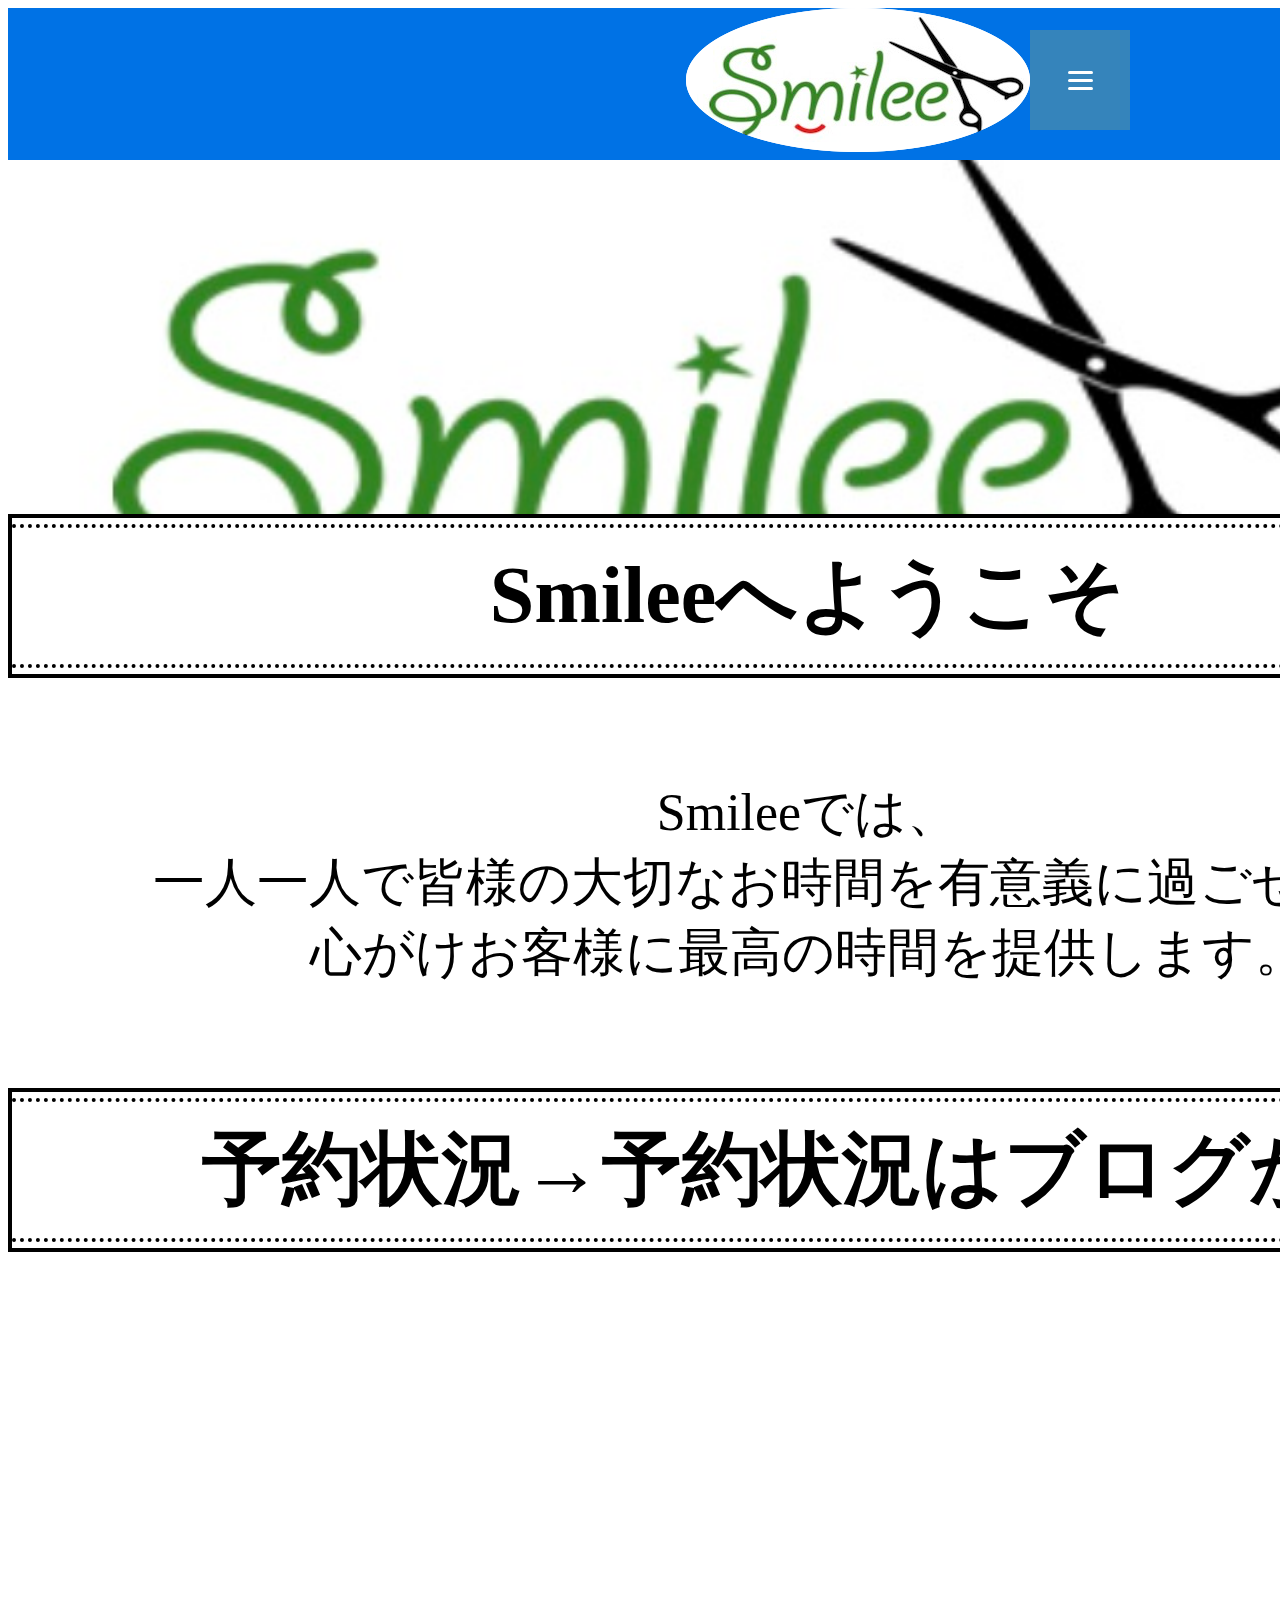
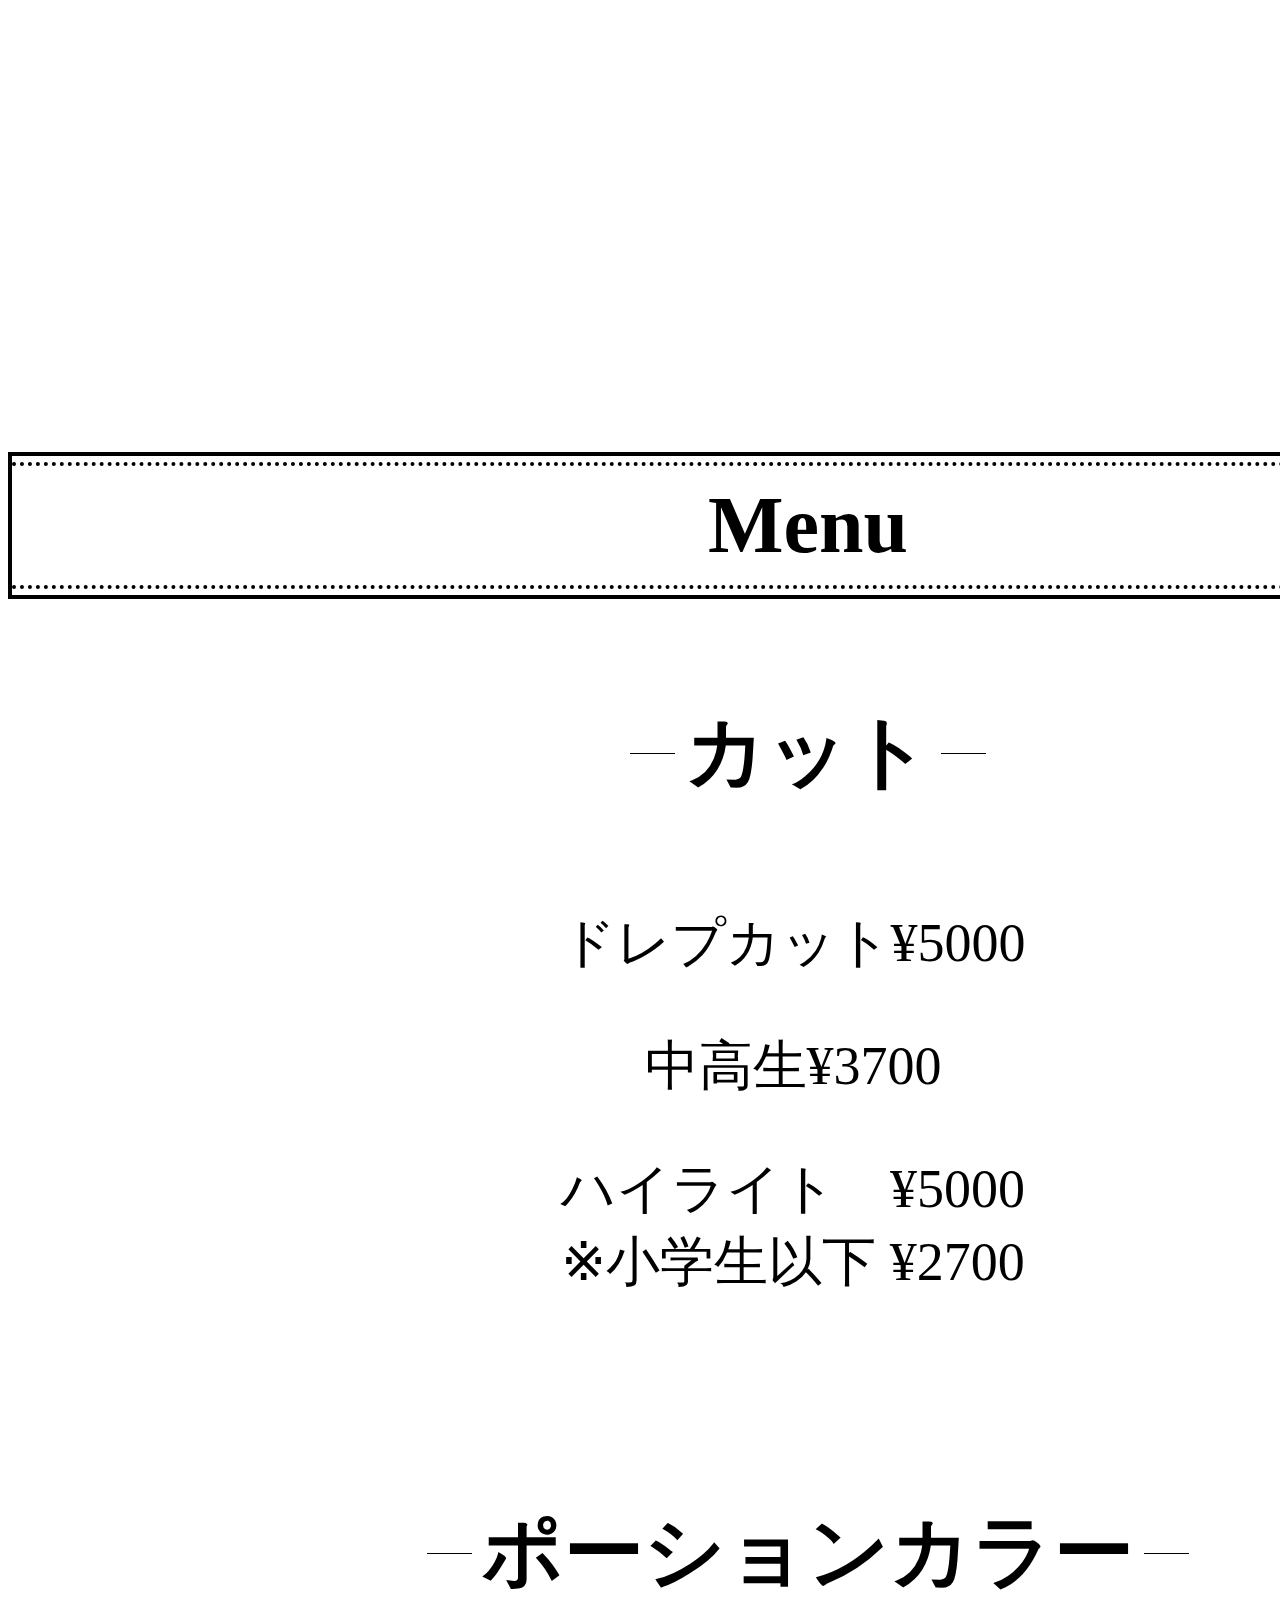
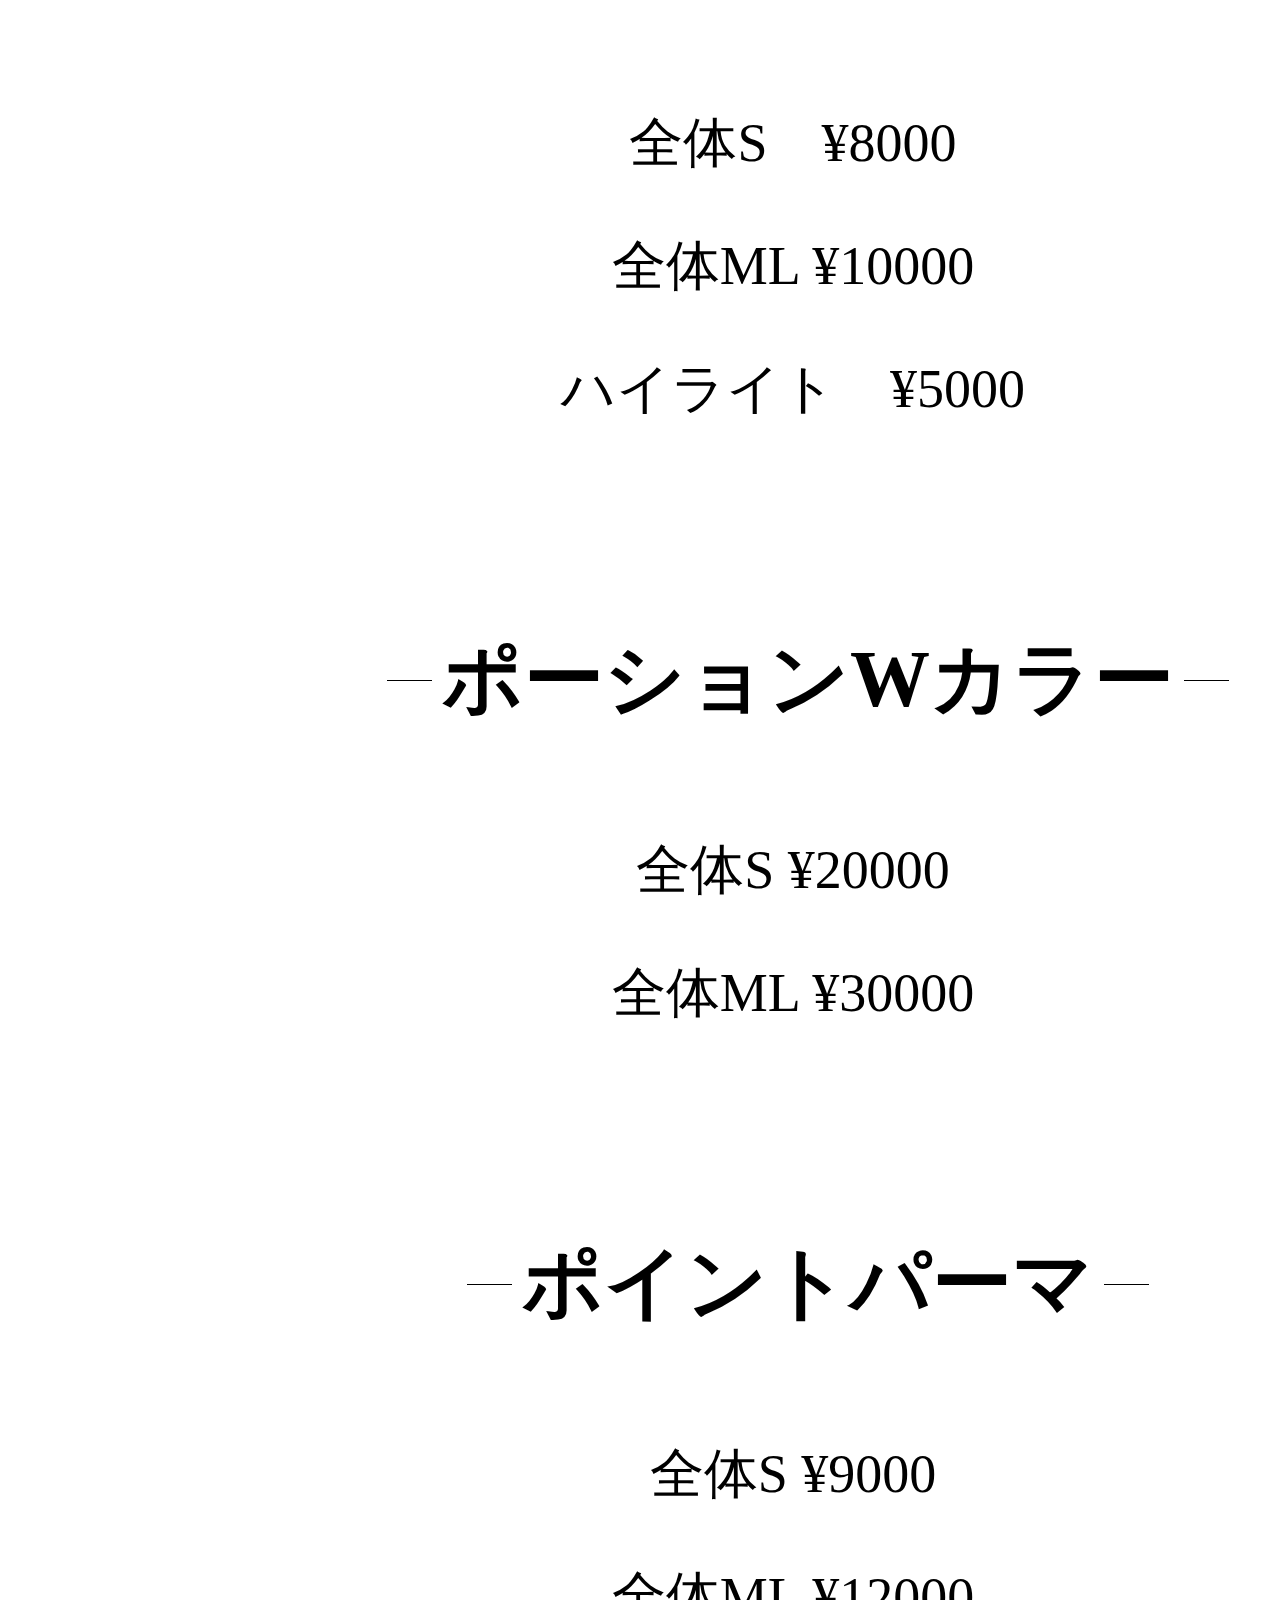
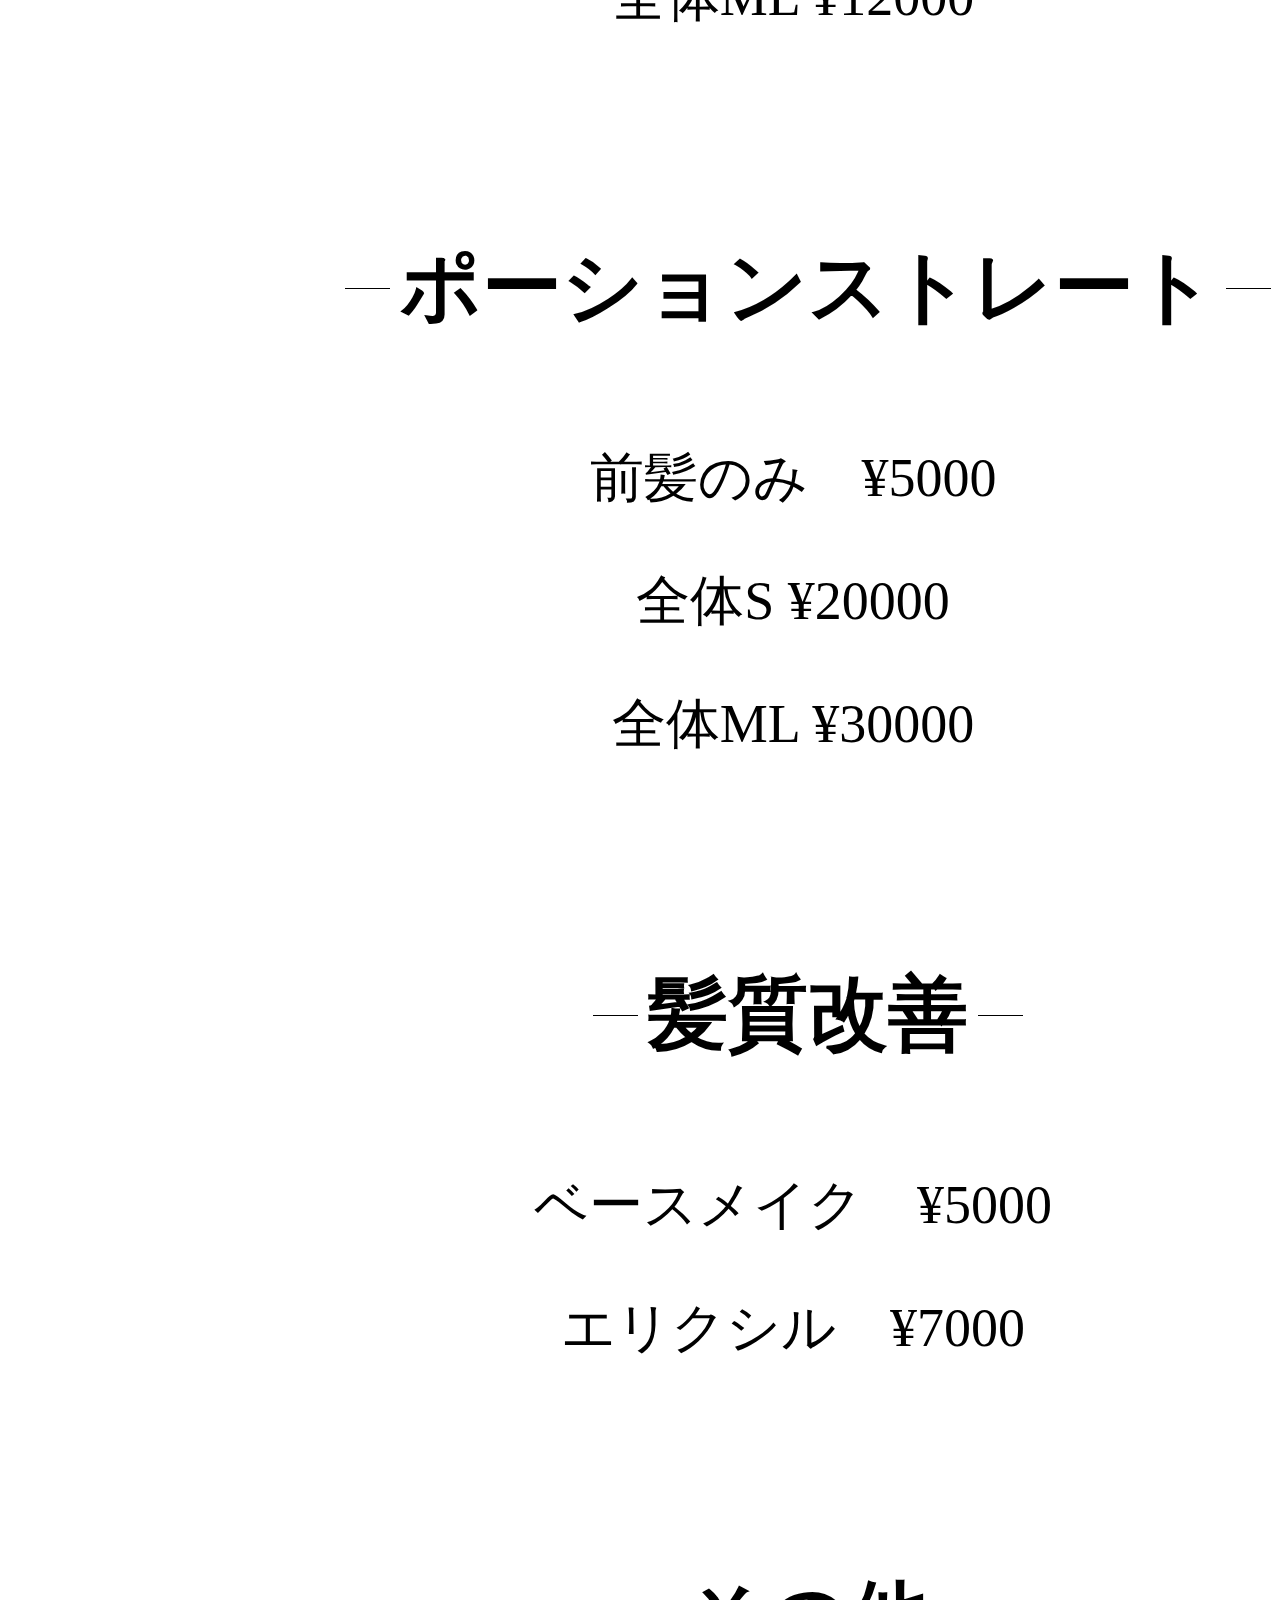
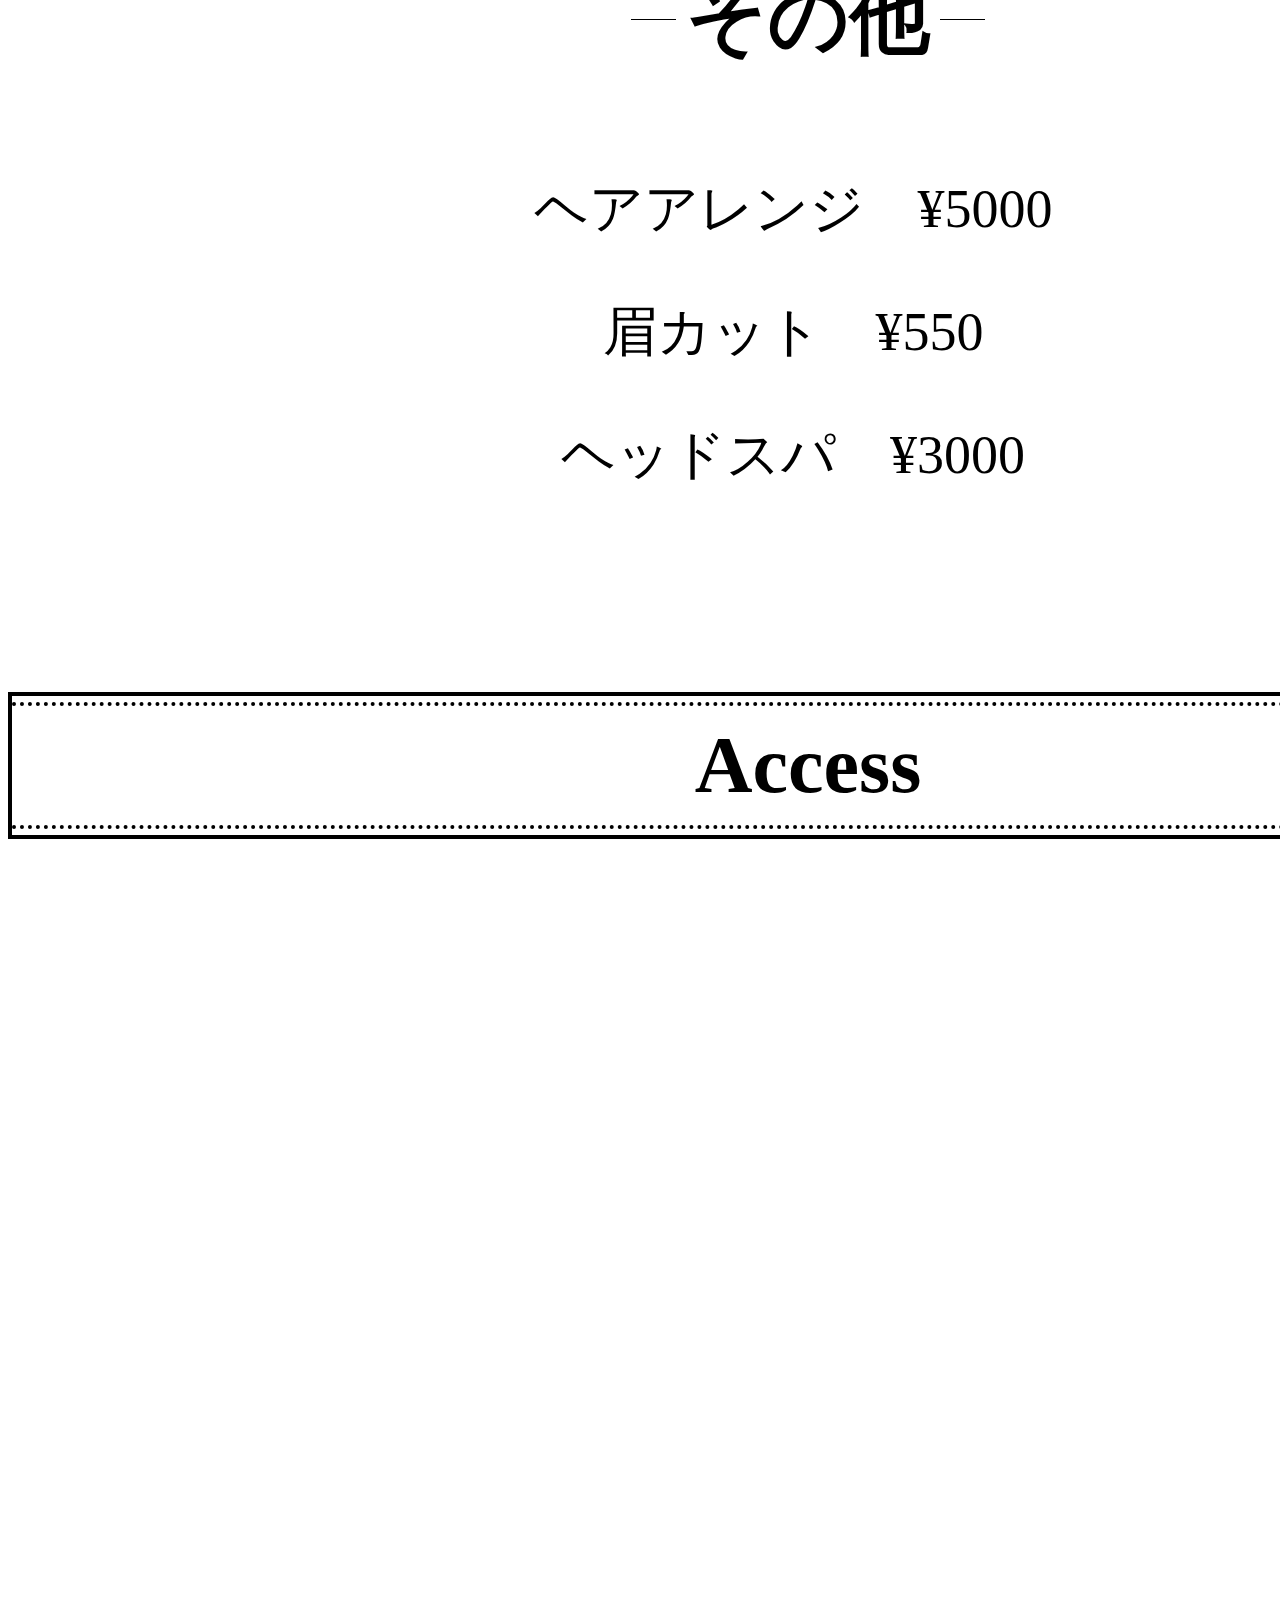
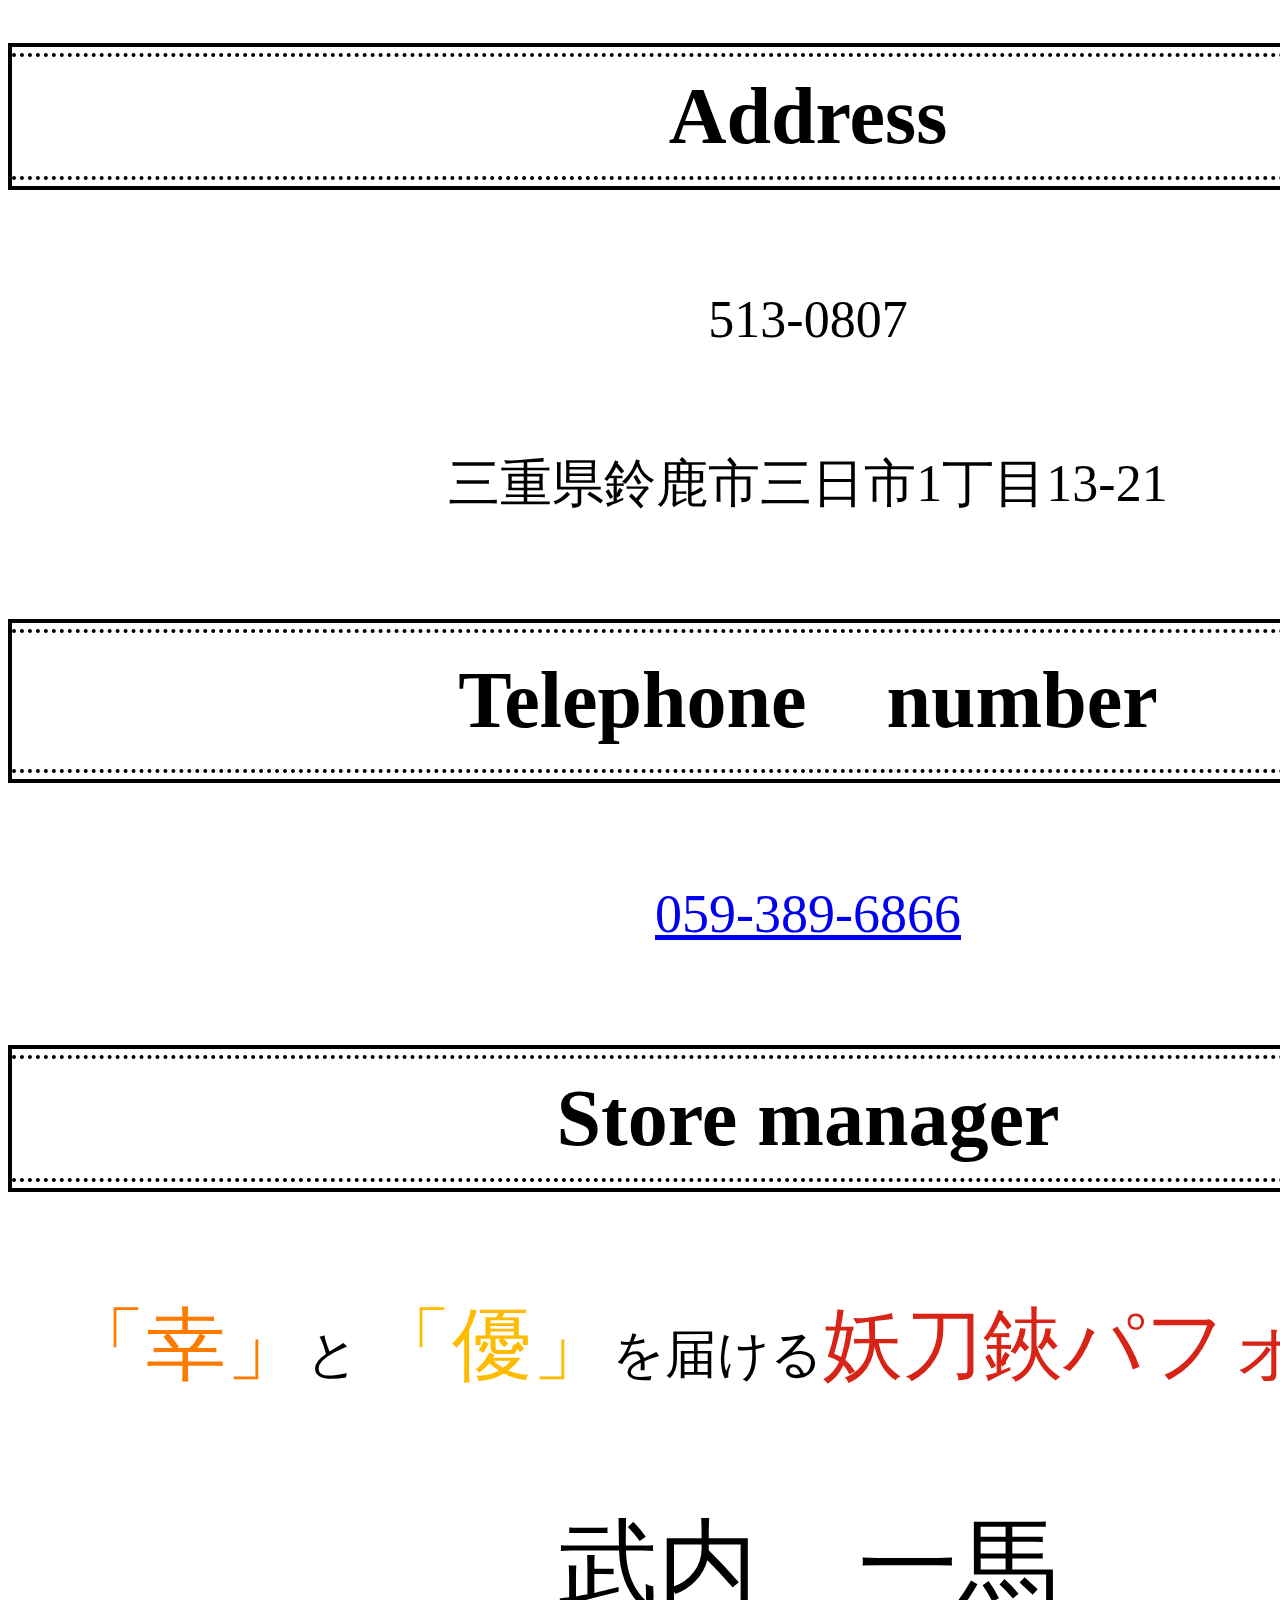
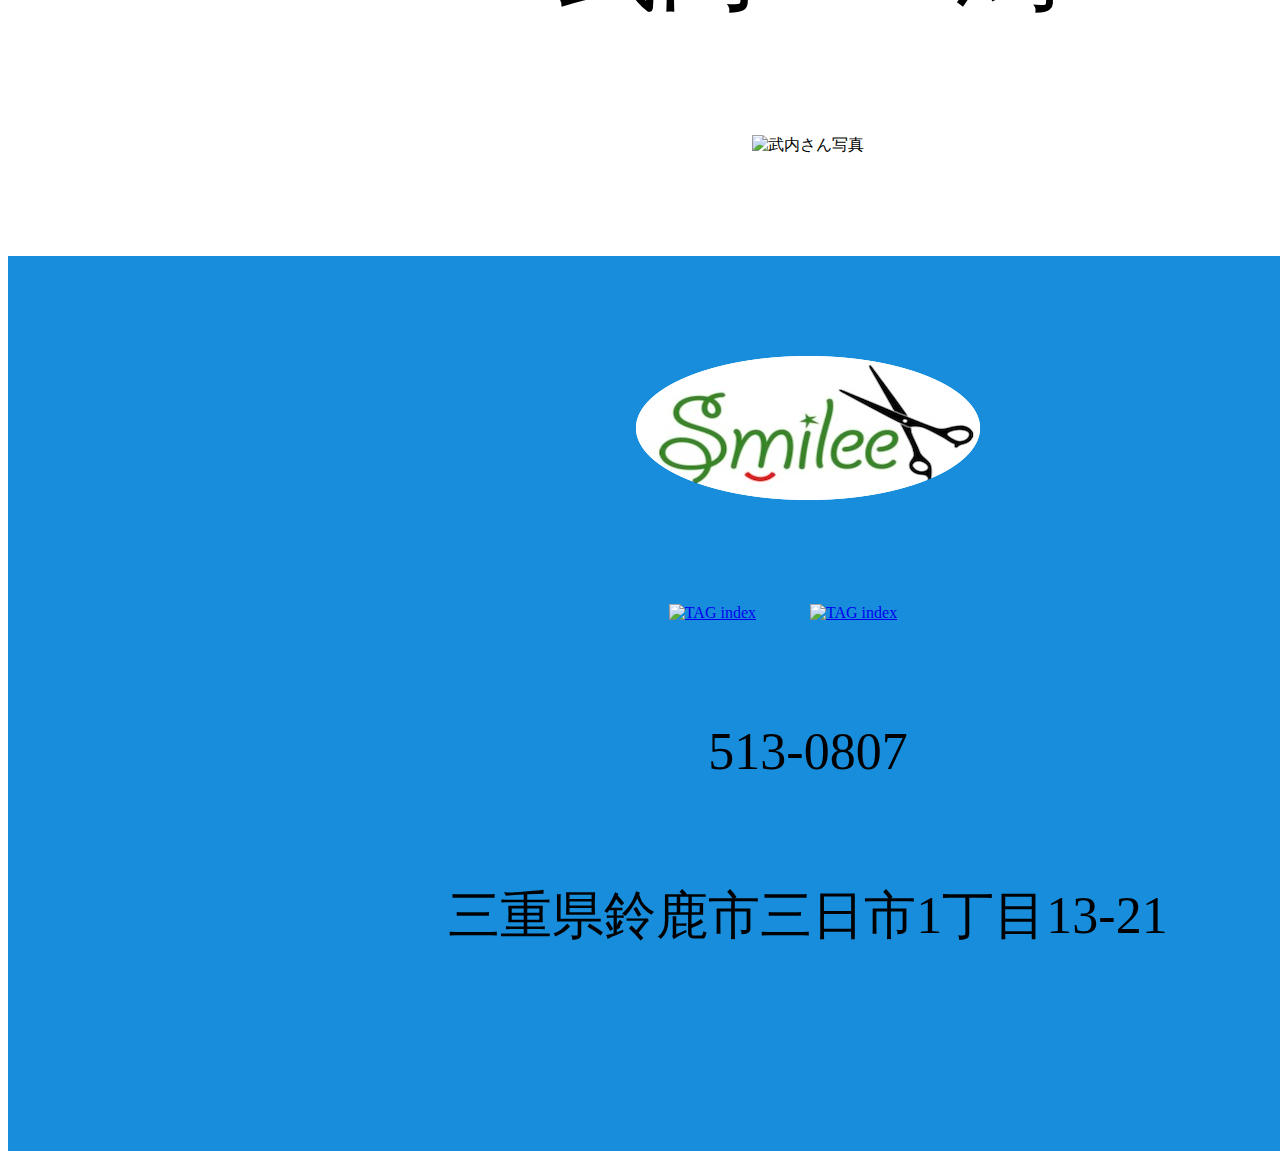
==== index.html @ fb96577b "Add files via upload" ====
<!DOCTYPE html>
<html lang="en">
  <head>
    <meta charset="UTF-8" />
    <meta name="viewport" content="width=device-width, initial-scale=1" />
    <link rel="stylesheet" href="styles/style.css" />
    <!-- CSS only -->
    <link
      href="https://cdn.jsdelivr.net/npm/bootstrap@5.0.0-beta2/dist/css/bootstrap.min.css"
      rel="stylesheet"
      integrity="sha384-BmbxuPwQa2lc/FVzBcNJ7UAyJxM6wuqIj61tLrc4wSX0szH/Ev+nYRRuWlolflfl"
      crossorigin="anonymous"
    />
    <link
      href="https://cdnjs.cloudflare.com/ajax/libs/mdbootstrap/4.12.0/css/mdb.min.css"
      rel="stylesheet"
    />
    <script
      src="https://cdn.jsdelivr.net/npm/bootstrap@5.0.0-beta2/dist/js/bootstrap.bundle.min.js"
      integrity="sha384-b5kHyXgcpbZJO/tY9Ul7kGkf1S0CWuKcCD38l8YkeH8z8QjE0GmW1gYU5S9FOnJ0"
      crossorigin="anonymous"
    ></script>
    <script src="http://ajax.googleapis.com/ajax/libs/jquery/1.9.0/jquery.min.js"></script>
    <script src="scripts/script.js"></script>
    <script src="scripts/script.js"></script>
    <title>Document</title>
  </head>
  <body>
    <header class="l-general_header">
      <nav
        class="navbar navbar-default navbar-expand-md navbar-light py-0 color__navi"
      >
        <div class="container">
          <a class="navbar-brand" href="#">
            <h1 class="font-weight-bold_color__logo">
              <img src="images/smill.png" alt="" />
            </h1>
          </a>
          <div class="hamburger-menu">
            <input type="checkbox" id="menu-btn-check" />
            <label for="menu-btn-check" class="menu-btn"><span></span></label>
            <div class="menu-content">
              <ul>
                <li>
                  <a href="#">メニューリンク1</a>
                </li>
                <li>
                  <a href="#">メニューリンク2</a>
                </li>
                <li>
                  <a href="#">メニューリンク3</a>
                </li>
              </ul>
            </div>
          </div>
        </div>
      </nav>
    </header>
    <main id="main"></main>

    <div class="container">
      <div class="video">
        <video
          src="images/IMG_9368.M4V"
          autoplay
          muted
          width="1400px"
          heigth="300px"
        ></video>
      </div>
    </div>

    <section class="c-basic_section_introduction">
      <div class="c-basic_section_introduction_group">
        <div class="container">
          <h2 class="h2_heading">
            <i class="far fa-lightbulb"></i><span>Smileeへようこそ</span>
          </h2>
          <p class="c-basic_section_introduction_text">
            Smileeでは、<br />
            一人一人で皆様の大切なお時間を有意義に過ごせるよう<br />
            心がけお客様に最高の時間を提供します。
          </p>
        </div>
      </div>
    </section>

    <section class="c-basic_section_reservation_status">
      <div class="c-basic_section_reservation_status_group">
        <div class="container">
          <h2 class="h2_heading">
            <i class="far fa-lightbulb"></i
            ><span>予約状況→予約状況はブログから</span>
          </h2>
          <div class="brogu_instrl">
            <div class="iframely-embed">
              <div
                class="iframely-responsive"
                style="height: 600px; padding-bottom: 0"
                width="800px"
                height="1200"
              >
                <a
                  href="https://ameblo.jp/12kairio19/"
                  data-iframely-url="//cdn.iframe.ly/9Uqm5Uu"
                ></a>
              </div>
            </div>
            <script
              async
              src="//cdn.iframe.ly/embed.js"
              charset="utf-8"
            ></script>
          </div>
        </div>
      </div>
    </section>

    <section class="c-basic_section_menu">
      <div class="c-basic_section_menu_group">
        <div class="container">
          <h2 class="h2_heading">
            <i class="far fa-lightbulb"></i><span>Menu</span>
          </h2>
          <div class="menu_list">
            <h3 class="h3_heading">カット</h3>
            <ul class="menu">
              <li class="list">ドレプカット¥5000</li>
              <li class="list">中高生¥3700</li>
              <li class="list">ハイライト　¥5000<br />※小学生以下 ¥2700</li>
            </ul>

            <h3 class="h3_heading">ポーションカラー</h3>
            <ul class="menu">
              <li class="list">全体S　¥8000</li>
              <li class="list">全体ML ¥10000</li>
              <li class="list">ハイライト　¥5000</li>
            </ul>

            <h3 class="h3_heading">ポーションWカラー</h3>
            <ul class="menu">
              <li class="list">全体S ¥20000</li>
              <li class="list">全体ML ¥30000</li>
            </ul>

            <h3 class="h3_heading">ポイントパーマ</h3>
            <ul class="menu">
              <li class="list">全体S ¥9000</li>
              <li class="list">全体ML ¥12000</li>
            </ul>

            <h3 class="h3_heading">ポーションストレート</h3>
            <ul class="menu">
              <li class="list">前髪のみ　¥5000</li>
              <li class="list">全体S ¥20000</li>
              <li class="list">全体ML ¥30000</li>
            </ul>

            <h3 class="h3_heading">髪質改善</h3>
            <ul class="menu">
              <li class="list">ベースメイク　¥5000</li>
              <li class="list">エリクシル　¥7000</li>
            </ul>

            <h3 class="h3_heading">その他</h3>
            <ul class="menu">
              <li class="list">ヘアアレンジ　¥5000</li>
              <li class="list">眉カット　¥550</li>
              <li class="list">ヘッドスパ　¥3000</li>
            </ul>
          </div>
        </div>
      </div>
    </section>

    <section class="c-basic_section_access">
      <div class="c-basic_section_access_group">
        <div class="container">
          <h2 class="h2_heading">
            <i class="far fa-lightbulb"></i><span>Access</span>
          </h2>
          <div class="access">
            <iframe
              src="https://www.google.com/maps/embed?pb=!1m18!1m12!1m3!1d3273.0423764003463!2d136.5532362156707!3d34.88028218038868!2m3!1f0!2f0!3f0!3m2!1i1024!2i768!4f13.1!3m3!1m2!1s0x60038ba9e7e05017%3A0xbc1c91b9d3c937e2!2z44CSNTEzLTA4MDcg5LiJ6YeN55yM6Yi06bm_5biC5LiJ5pel5biC77yR5LiB55uu77yR77yT4oiS77yS77yR!5e0!3m2!1sja!2sjp!4v1612186197983!5m2!1sja!2sjp"
              width="1400"
              height="600"
              frameborder="0"
              allowfullscreen
            >
            </iframe>
          </div>
        </div>
      </div>
    </section>

    <section class="c-basic_section_address">
      <div class="c-basic_section_address_group">
        <div class="container">
          <h2 class="h2_heading">
            <i class="far fa-lightbulb"></i><span>Address</span>
          </h2>
          <div class="address">
            <p class="c-basic_section_address_group_postal_code">513-0807</p>
            <p class="c-basic_section_address_group_street_address">
              三重県鈴鹿市三日市1丁目13-21
            </p>
          </div>
        </div>
      </div>
    </section>

    <section class="c-basic_section_telephone_number">
      <div class="c-basic_section_telephone_number">
        <div class="container">
          <h2 class="h2_heading">
            <i class="far fa-lightbulb"></i><span>Telephone　number</span>
          </h2>
          <div class="Telephone_number">
            <a href="tel:059-389-6866">059-389-6866</a>
          </div>
        </div>
      </div>
    </section>

    <section class="c-basic_section_store_manager">
      <div class="c-basic_section_store_manager_group">
        <div class="container">
          <h2 class="h2_heading">
            <i class="far fa-lightbulb"></i><span>Store manager</span>
          </h2>
          <div class="c-basic_section_store_manager_group_text">
            <p class="c-basic_section_store_manager_group_text1">
              <span class="color1">「幸」</span>と
              <span class="color2">「優」</span>を届ける<span class="color3"
                >妖刀鋏パフォーマー</span
              >
            </p>
            <p class="c-basic_section_store_manager_group_text2">武内　一馬</p>
            <div class="img1">
              <img
                src="images/IMG_1509 2.png"
                alt="武内さん写真"
                title="c-basic_section_store_manager_item"
                width="600px"
                heigth="300px"
              />
            </div>
          </div>
        </div>
      </div>
      <footer>
        <div class="container">
          <div class="photo">
            <img src="images/smill.png" alt="" />
          </div>
          <ul class="sns">
            <li class="sns-part">
              <a href="1" class="c-conversion_button_group__button"
                ><img
                  src="images/ico_sns01.gif"
                  alt="TAG index"
                  border="0" /><span class="u-has_arrow"></span
              ></a>
            </li>
            <li class="sns-part">
              <a
                href="https://www.instagram.com/hair.smilee"
                class="c-conversion_button_group__button"
                ><img
                  src="images/instagram-1581266_1920-300x298.jpg"
                  alt="TAG index"
                  border="0" /><span class="u-has_arrow"></span
              ></a>
            </li>
          </ul>
          <p class="c-basic_s.. ection_address_group_postal_code-footer">
            513-0807
          </p>
          <p class="c-basic_section_address_group_street_address-footer">
            三重県鈴鹿市三日市1丁目13-21
          </p>
        </div>
      </footer>
    </section>
    <script src="https://ajax.googleapis.com/ajax/libs/jquery/1.11.1/jquery.min.js"></script>
  </body>
</html>
---- styles/style.css ----
@charset "UTF-8";
@media screen and (min-width: 800px) {
  /*画面幅が781px以上の時*/
}

body {
  background-repeat: no-repeat;
  background-attachment: fixed;
  background-image: url("../images/background.jpg");
  background-size: 1600px;
}

h1 {
  color: #000000;
}

p {
  color: #000000;
  font-size: 52px;
  margin: 100px 0px 100px 0px;
}

h2 {
  font-size: 52px;
  position: relative;
  padding: 1.5rem 2rem;
  border: 4px solid #000;
  background-color: #ffffff;
}

h2:before,
h2:after {
  position: absolute;
  left: 0;
  width: 100%;
  content: "";
  border-top: 4px dotted #000;
}

h2:before {
  top: 6px;
}

h2:after {
  bottom: 6px;
}

h3 {
  position: relative;
  display: inline-block;
  padding: 0 55px;
  margin: 0px 0px 100px 0px;
  font-size: 80px;
}

h3:before,
h3:after {
  content: "";
  position: absolute;
  top: 50%;
  display: inline-block;
  width: 45px;
  height: 1px;
  background-color: black;
  text-align: center;
}

h3:before {
  left: 0;
}

h3:after {
  right: 0;
}

.container {
  text-align: center;
}

ul {
  margin: 0;
  /* 余分なマージンを消去 */
  padding: 0;
  /* 余分なパディングを消去 */
  text-align: center;
  /* 中央寄せ */
}

ul li {
  list-style-type: none;
  /* リストのマーカーを消去 */
  margin: 0 30px 50px 0;
}

li a {
  text-align: center;
}

.btn btn-secondary dropdown-toggle {
  color: #ffffff;
}

.dropdown-menu {
  color: #fff;
}

.menu {
  margin: 0px 0 200px 0;
  font-size: 54px;
}

.Telephone_number {
  font-size: 54px;
  margin: 100px 0px 100px 0px;
}

.h2_heading {
  margin: 100px 0 100px 0;
  font-size: 80px;
}

.h3_heading {
  font-size: 80px;
}

.c-basic_section_address_group_street_address {
  margin: 0px 0px 100px 0px;
}

.sns {
  list-style: none;
  text-align: center;
}

.sns-part {
  display: inline;
  margin: auto;
  text-align: center;
  margin: 0 50px 50px 0;
}

footer {
  background-color: #178ddb;
  padding: 100px 0 100px 0;
  margin: 100px 0 0 0;
  min-width: 1600px;
}

.photo {
  margin: 0 0 100px 0;
}

.l-general_header {
  background-color: #0072e5;
  margin: 0 0 100px 0;
  min-width: 1600px;
}

.c-basic_section_address_group_postal_code-footer {
  margin: 100px 0 0 0;
}

.video {
  text-align: center;
  width: 100%;
}

.container {
  min-width: 1600px;
  width: auto;
  text-align: center;
}

.color1 {
  color: #ff7b00;
  font-size: 80px;
}

.color2 {
  color: #ffbb00;
  font-size: 80px;
}

.color3 {
  color: #d82417;
  font-size: 80px;
}

.c-basic_section_store_manager_group_text2 {
  font-size: 100px;
}

.font-weight-bold_color__logo {
  margin: 0 0 0 100px;
}

.menu-btn {
  position: fixed;
  top: 30px;
  right: 150px;
  display: -webkit-box;
  display: -ms-flexbox;
  display: flex;
  height: 100px;
  width: 100px;
  -webkit-box-pack: center;
      -ms-flex-pack: center;
          justify-content: center;
  -webkit-box-align: center;
      -ms-flex-align: center;
          align-items: center;
  z-index: 90;
  background-color: #3584bb;
}

.menu-btn span,
.menu-btn span:before,
.menu-btn span:after {
  content: "";
  display: block;
  height: 3px;
  width: 25px;
  border-radius: 3px;
  background-color: #ffffff;
  position: absolute;
}

.menu-btn span:before {
  bottom: 8px;
}

.menu-btn span:after {
  top: 8px;
}

#menu-btn-check:checked ~ .menu-btn span {
  background-color: rgba(255, 255, 255, 0);
  /*メニューオープン時は真ん中の線を透明にする*/
}

#menu-btn-check:checked ~ .menu-btn span::before {
  bottom: 0;
  -webkit-transform: rotate(45deg);
          transform: rotate(45deg);
}

#menu-btn-check:checked ~ .menu-btn span::after {
  top: 0;
  -webkit-transform: rotate(-45deg);
          transform: rotate(-45deg);
}

#menu-btn-check {
  display: none;
}

.menu-content {
  width: 100%;
  height: 100%;
  position: fixed;
  top: 0;
  left: 100%;
  /*leftの値を変更してメニューを画面外へ*/
  z-index: 80;
  background-color: #3584bb;
  -webkit-transition: all 0.5s;
  transition: all 0.5s;
  /*アニメーション設定*/
}

.menu-content ul {
  padding: 70px 30px 0;
}

.menu-content ul li {
  border-bottom: solid 1px #ffffff;
  list-style: none;
}

.menu-content ul li a {
  display: block;
  width: 100%;
  font-size: 54px;
  -webkit-box-sizing: border-box;
          box-sizing: border-box;
  color: #ffffff;
  text-decoration: none;
  padding: 9px 15px 10px 0;
  position: relative;
}

.menu-content ul li a::before {
  content: "";
  width: 7px;
  height: 7px;
  border-top: solid 2px #ffffff;
  border-right: solid 2px #ffffff;
  -webkit-transform: rotate(45deg);
          transform: rotate(45deg);
  position: absolute;
  right: 11px;
  top: 16px;
}

#menu-btn-check:checked ~ .menu-content {
  left: 0;
  /*メニューを画面内へ*/
}
/*# sourceMappingURL=style.css.map */
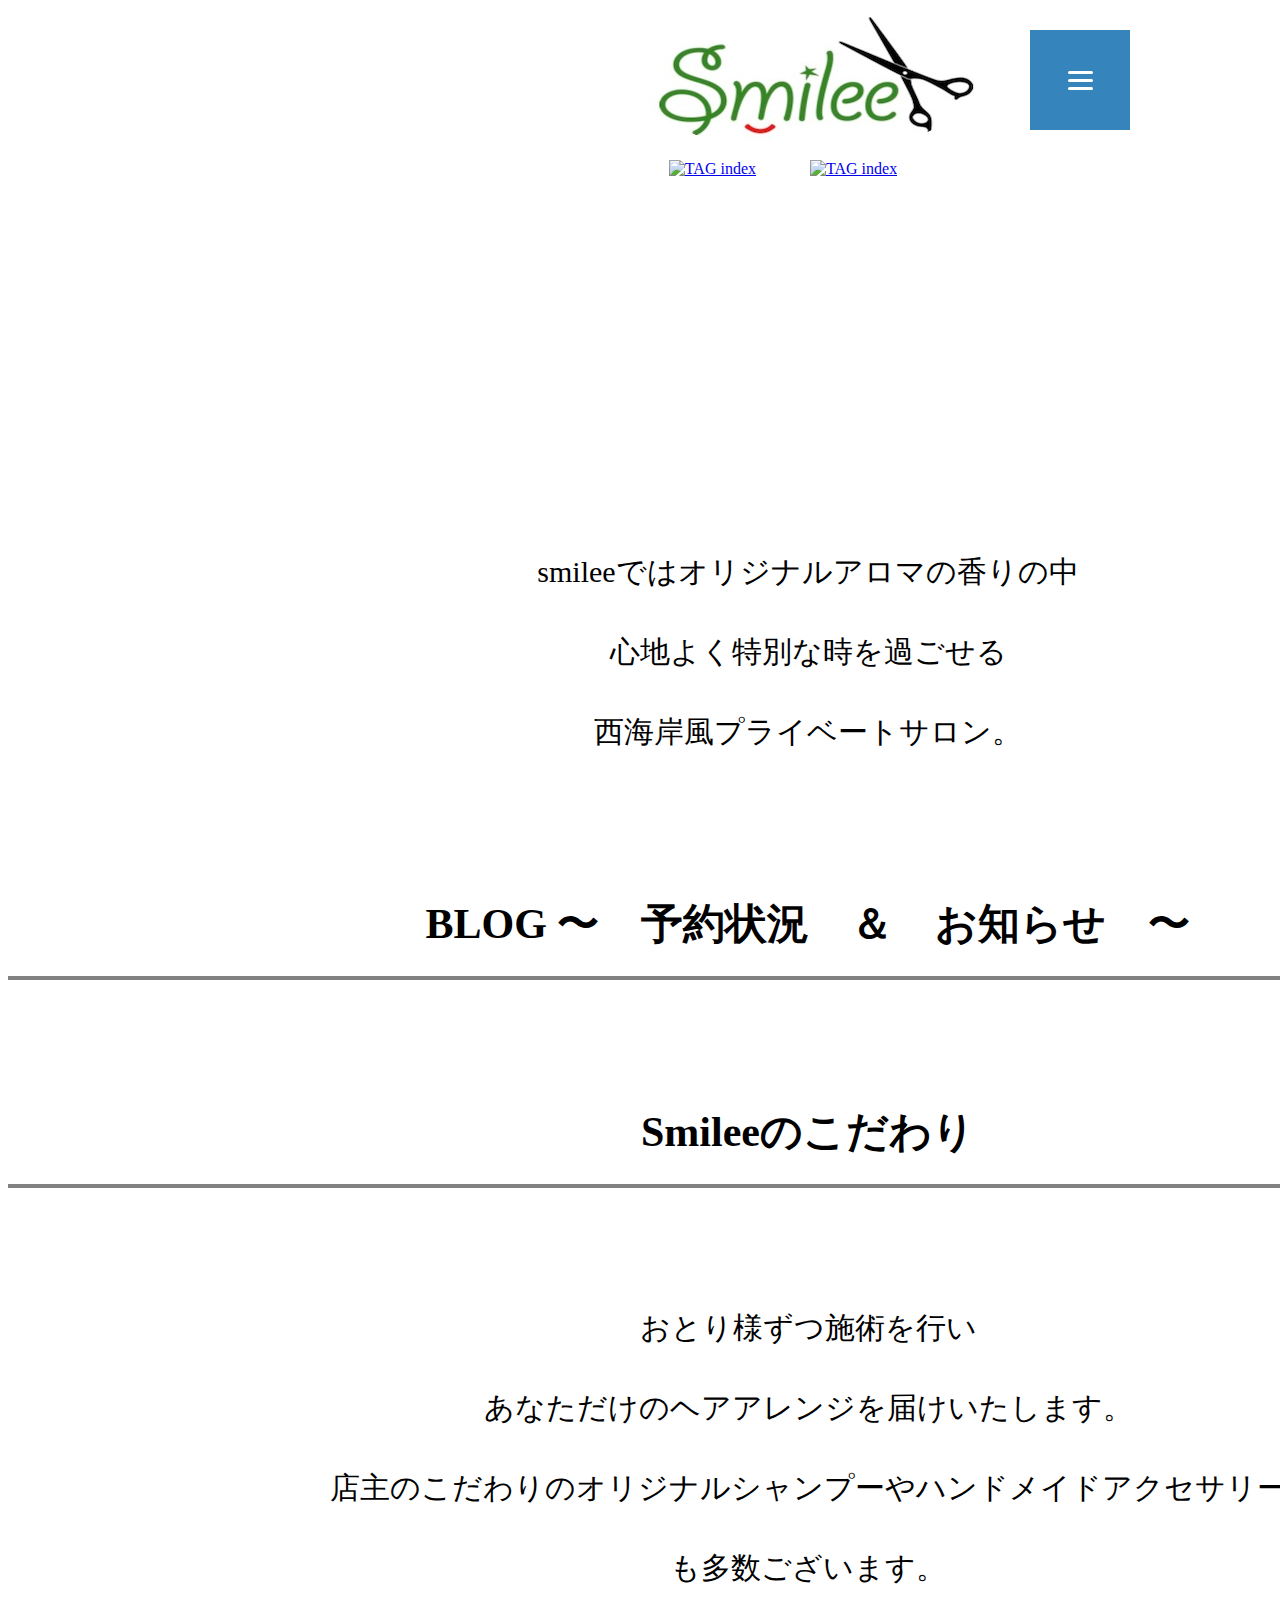
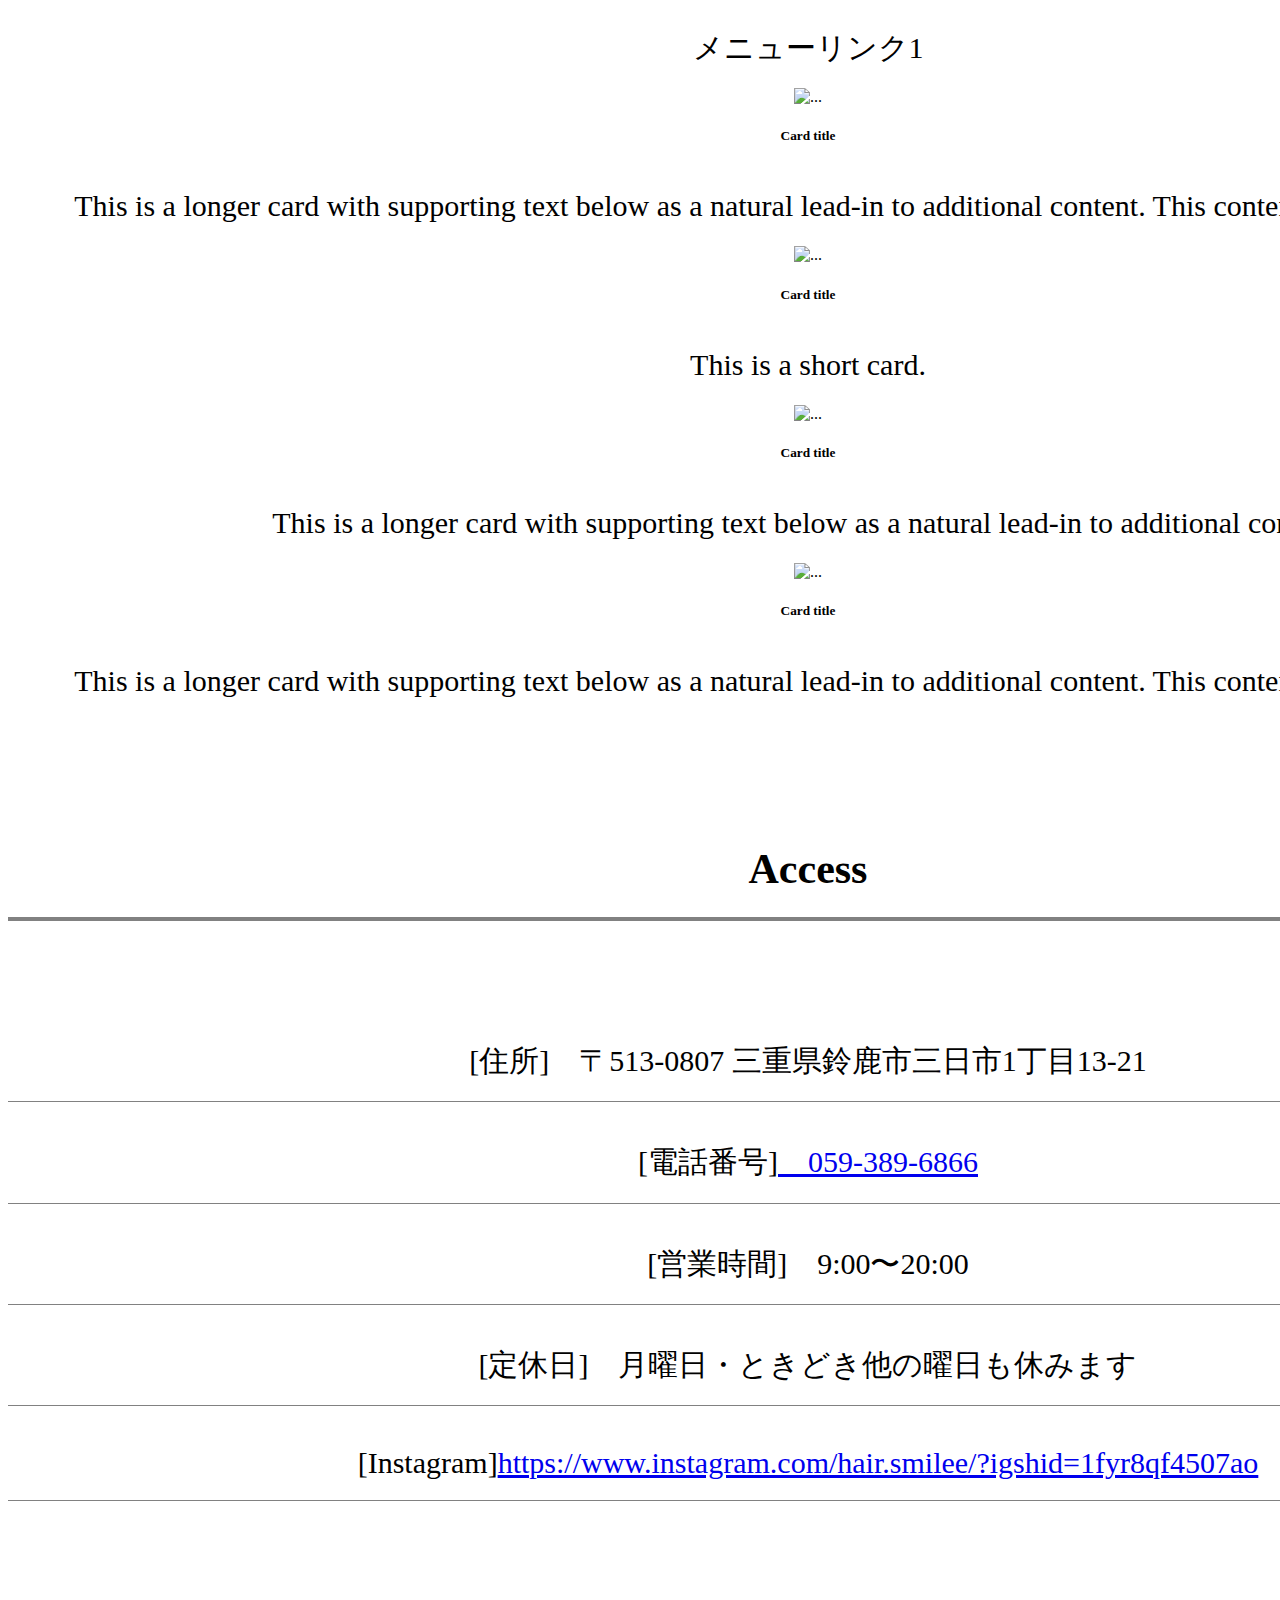
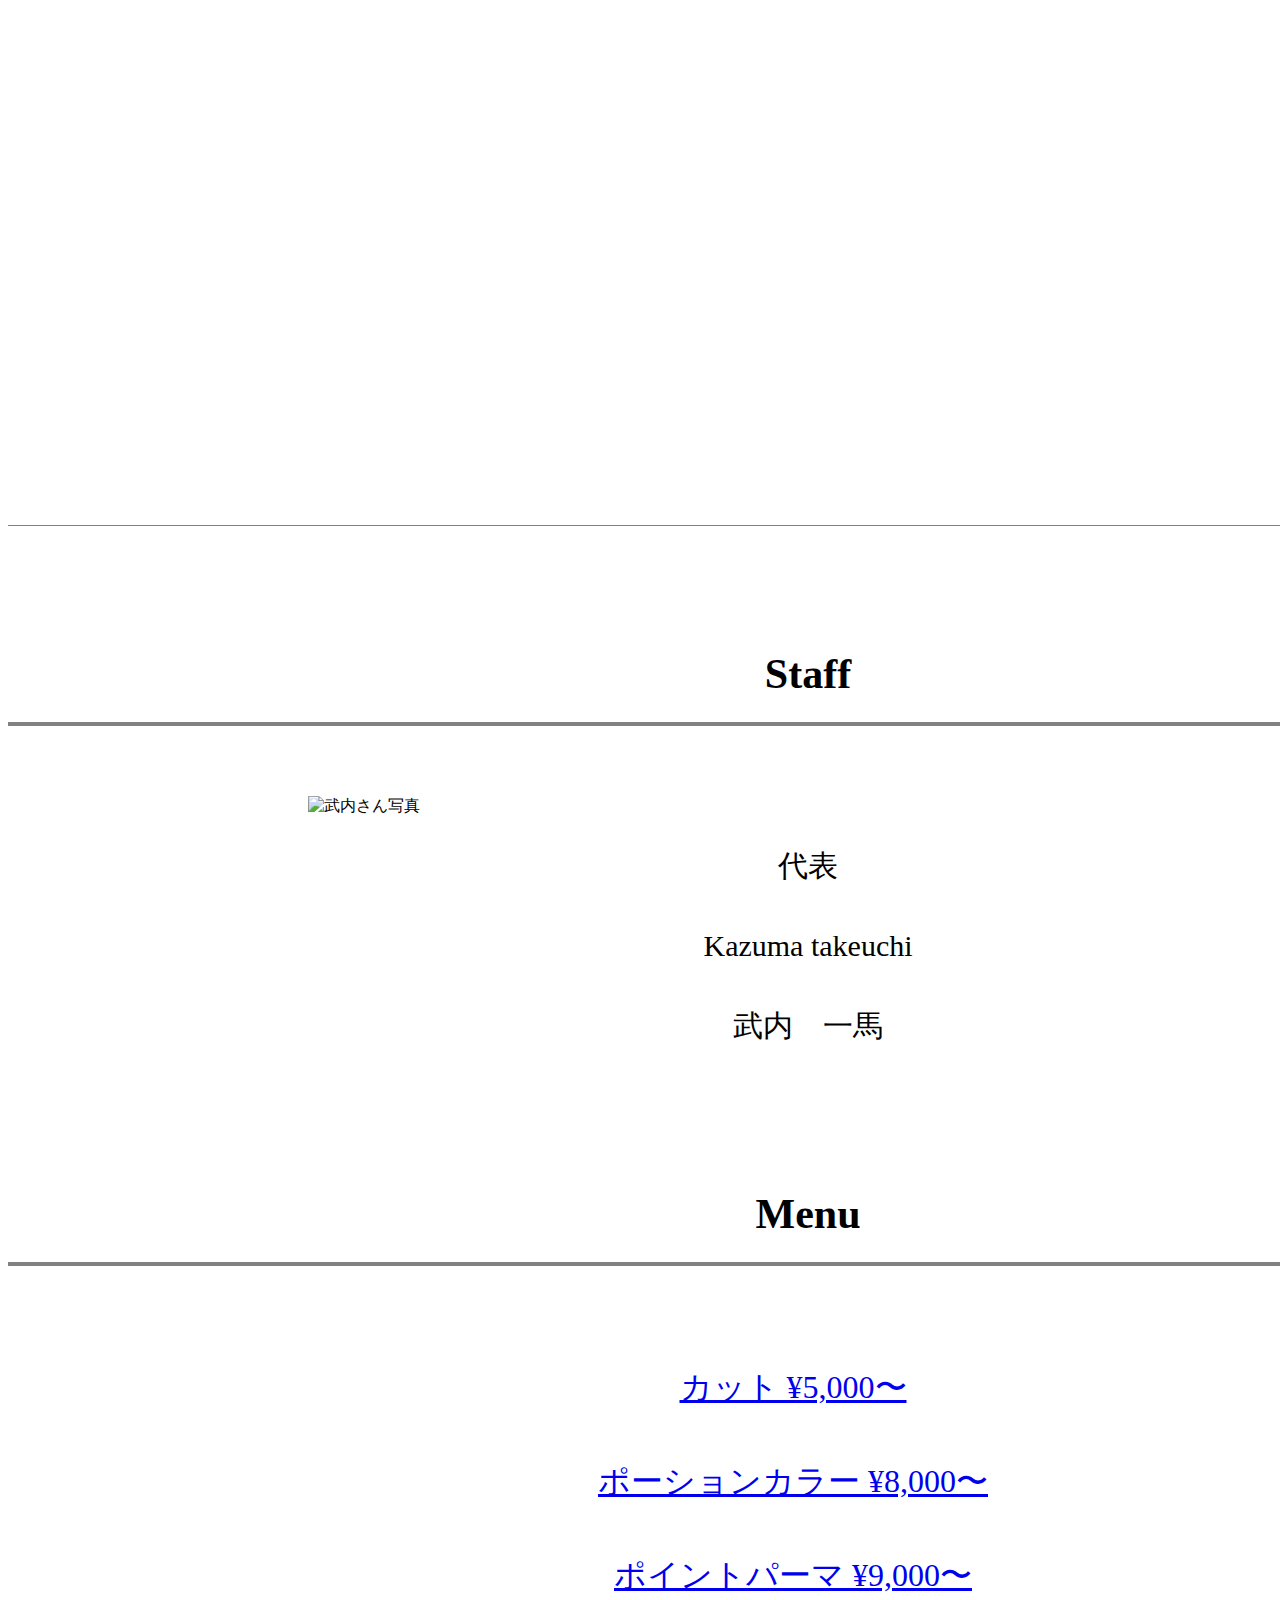
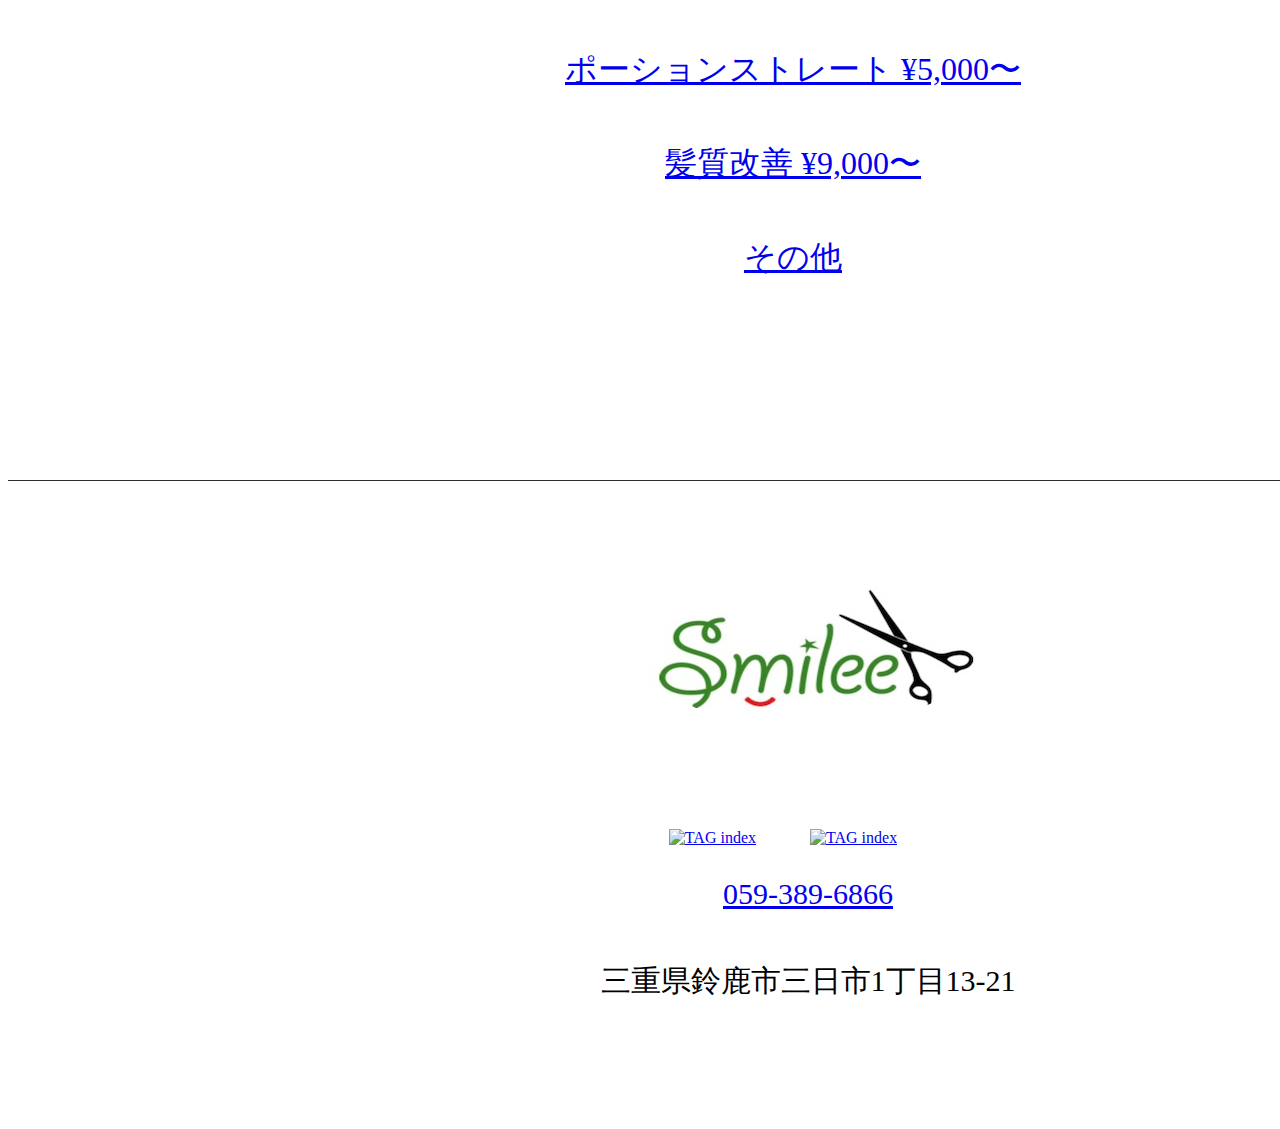
==== commit 809b347b: "Add files via upload" ====
--- a/index.html
+++ b/index.html
@@ -28,7 +28,11 @@
   <body>
     <header class="l-general_header">
       <nav
-        class="navbar navbar-default navbar-expand-md navbar-light py-0 color__navi"
+        class="
+          navbar navbar-default navbar-expand-md navbar-light
+          py-0
+          color__navi
+        "
       >
         <div class="container">
           <a class="navbar-brand" href="#">
@@ -36,13 +40,33 @@
               <img src="images/smill.png" alt="" />
             </h1>
           </a>
+          <ul class="sns-1">
+            <li class="sns-part">
+              <a href="1" class="c-conversion_button_group__button"
+                ><img
+                  src="images/ico_sns01.gif"
+                  alt="TAG index"
+                  border="0" /><span class="u-has_arrow"></span
+              ></a>
+            </li>
+            <li class="sns-part">
+              <a
+                href="https://www.instagram.com/hair.smilee"
+                class="c-conversion_button_group__button"
+                ><img
+                  src="images/instagram-1581266_1920-300x298.jpg"
+                  alt="TAG index"
+                  border="0" /><span class="u-has_arrow"></span
+              ></a>
+            </li>
+          </ul>
           <div class="hamburger-menu">
             <input type="checkbox" id="menu-btn-check" />
             <label for="menu-btn-check" class="menu-btn"><span></span></label>
             <div class="menu-content">
               <ul>
                 <li>
-                  <a href="#">メニューリンク1</a>
+                  <a href="#">メニューリンク2</a>
                 </li>
                 <li>
                   <a href="#">メニューリンク2</a>
@@ -64,54 +88,237 @@
           src="images/IMG_9368.M4V"
           autoplay
           muted
-          width="1400px"
-          heigth="300px"
+          width="1200px"
+          heigth="400px"
         ></video>
       </div>
+      <div class="video_messeg">
+        <p>
+          smileeではオリジナルアロマの香りの中<br />
+          心地よく特別な時を過ごせる<br />
+          西海岸風プライベートサロン。<br />
+        </p>
+      </div>
     </div>
+
+    <section class="c-basic_section_reservation_status">
+      <div class="c-basic_section_reservation_status_group">
+        <div class="container">
+          <h2 class="h2_heading">
+            <div class="img">
+            <img src="images/ster.png" alt="" /><span class="hedear_size"
+              >BLOG</span
+            >
+            <span class="header_dezain">〜　予約状況　＆　お知らせ　〜</span>
+          </h2>
+          <div class="seize">
+            <div class="brogu_instrl">
+              <div class="iframely-embed">
+                <div class="iframely-responsive" width="600px" height="900px">
+                  <a
+                    href="https://ameblo.jp/12kairio19/"
+                    data-iframely-url="//cdn.iframe.ly/9Uqm5Uu"
+                  ></a>
+                </div>
+              </div>
+              <script
+                async
+                src="//cdn.iframe.ly/embed.js"
+                charset="utf-8"
+              ></script>
+            </div>
+          </div>
+        </div>
+      </div>
+    </section>
 
     <section class="c-basic_section_introduction">
       <div class="c-basic_section_introduction_group">
         <div class="container">
           <h2 class="h2_heading">
-            <i class="far fa-lightbulb"></i><span>Smileeへようこそ</span>
+            <i class="far fa-lightbulb"></i><span>Smileeのこだわり</span>
           </h2>
           <p class="c-basic_section_introduction_text">
-            Smileeでは、<br />
-            一人一人で皆様の大切なお時間を有意義に過ごせるよう<br />
-            心がけお客様に最高の時間を提供します。
+            おとり様ずつ施術を行い<br />
+            あなただけのヘアアレンジを届けいたします。<br />
+            店主のこだわりのオリジナルシャンプーやハンドメイドアクセサリー<br />
+            も多数ございます。
           </p>
-        </div>
-      </div>
-    </section>
-
-    <section class="c-basic_section_reservation_status">
-      <div class="c-basic_section_reservation_status_group">
-        <div class="container">
-          <h2 class="h2_heading">
-            <i class="far fa-lightbulb"></i
-            ><span>予約状況→予約状況はブログから</span>
-          </h2>
-          <div class="brogu_instrl">
-            <div class="iframely-embed">
-              <div
-                class="iframely-responsive"
-                style="height: 600px; padding-bottom: 0"
-                width="800px"
-                height="1200"
+          <p id="cat">メニューリンク1</p>
+          <div class="row row-cols-1 row-cols-md-3 g-4">
+            <div class="col">
+              <div class="card h-100">
+                <img src="..." class="card-img-top" alt="..." />
+                <div class="card-body">
+                  <h5 class="card-title">Card title</h5>
+                  <p class="card-text">
+                    This is a longer card with supporting text below as a
+                    natural lead-in to additional content. This content is a
+                    little bit longer.
+                  </p>
+                </div>
+              </div>
+            </div>
+            <div class="col">
+              <div class="card h-100">
+                <img src="..." class="card-img-top" alt="..." />
+                <div class="card-body">
+                  <h5 class="card-title">Card title</h5>
+                  <p class="card-text">This is a short card.</p>
+                </div>
+              </div>
+            </div>
+            <div class="col">
+              <div class="card h-100">
+                <img src="..." class="card-img-top" alt="..." />
+                <div class="card-body">
+                  <h5 class="card-title">Card title</h5>
+                  <p class="card-text">
+                    This is a longer card with supporting text below as a
+                    natural lead-in to additional content.
+                  </p>
+                </div>
+              </div>
+            </div>
+            <div class="col">
+              <div class="card h-100">
+                <img src="..." class="card-img-top" alt="..." />
+                <div class="card-body">
+                  <h5 class="card-title">Card title</h5>
+                  <p class="card-text">
+                    This is a longer card with supporting text below as a
+                    natural lead-in to additional content. This content is a
+                    little bit longer.
+                  </p>
+                </div>
+              </div>
+            </div>
+          </div>
+        </div>
+      </div>
+    </section>
+
+    <section class="c-basic_section_address">
+      <div class="c-basic_section_address_group">
+        <div class="container">
+          <div class="bouder">
+            <h2 class="h2_heading">
+              <i class="far fa-lightbulb"></i><span>Access</span>
+            </h2>
+            <div class="address">
+              <p class="c-basic_section_address_group_postal_code">
+                [住所]　〒513-0807 三重県鈴鹿市三日市1丁目13-21
+              </p>
+            </div>
+          </div>
+        </div>
+      </div>
+    </section>
+
+    <section class="c-basic_section_telephone_number">
+      <div class="c-basic_section_telephone_number">
+        <div class="container">
+          <div class="bouder">
+            <div class="Telephone_number">
+              <ul class="dennwabanngou">
+                <li class="dennwabangou_list">
+                  [電話番号]<a href="tel:059-389-6866">　059-389-6866</a>
+                </li>
+              </ul>
+            </div>
+          </div>
+        </div>
+      </div>
+    </section>
+
+    <section class="c-basic_section_business_hours">
+      <div class="c-basic_section_business_hours">
+        <div class="container">
+          <div class="bouder">
+            <div class="business_hours">
+              <p class="business_hours">[営業時間]　9:00〜20:00</p>
+            </div>
+          </div>
+        </div>
+      </div>
+    </section>
+
+    <section class="c-basic_section_Regular_holiday">
+      <div class="c-basic_section_Regular_holiday">
+        <div class="container">
+          <div class="bouder">
+            <div class="Regular_holiday">
+              <p class="Regular_holiday">
+                [定休日]　月曜日・ときどき他の曜日も休みます
+              </p>
+            </div>
+          </div>
+        </div>
+      </div>
+    </section>
+
+    <section class="c-basic_section_Regular_holiday">
+      <div class="c-basic_section_Regular_holiday">
+        <div class="container">
+          <div class="bouder">
+            <div class="Regular_holiday">
+              <ul class="instagram">
+                <li class="instagram_tatol">
+                  [Instagram]<a
+                    href="https://www.instagram.com/hair.smilee/?igshid=1fyr8qf4507ao"
+                    >https://www.instagram.com/hair.smilee/?igshid=1fyr8qf4507ao</a
+                  >
+                </li>
+              </ul>
+            </div>
+          </div>
+        </div>
+      </div>
+    </section>
+
+    <section class="c-basic_section_access">
+      <div class="c-basic_section_access_group">
+        <div class="container">
+          <div class="bouder">
+            <div class="access">
+              <iframe
+                src="https://www.google.com/maps/embed?pb=!1m18!1m12!1m3!1d3273.0423764003463!2d136.5532362156707!3d34.88028218038868!2m3!1f0!2f0!3f0!3m2!1i1024!2i768!4f13.1!3m3!1m2!1s0x60038ba9e7e05017%3A0xbc1c91b9d3c937e2!2z44CSNTEzLTA4MDcg5LiJ6YeN55yM6Yi06bm_5biC5LiJ5pel5biC77yR5LiB55uu77yR77yT4oiS77yS77yR!5e0!3m2!1sja!2sjp!4v1612186197983!5m2!1sja!2sjp"
+                width="600px"
+                height="600px"
+                frameborder="0"
+                style="
+                  border: 0;
+                  width: 75%;
+                  filter: invert(80%);
+                  -webkit-filter: invert(80%);
+                "
+                allowfullscreen
               >
-                <a
-                  href="https://ameblo.jp/12kairio19/"
-                  data-iframely-url="//cdn.iframe.ly/9Uqm5Uu"
-                ></a>
-              </div>
-            </div>
-            <script
-              async
-              src="//cdn.iframe.ly/embed.js"
-              charset="utf-8"
-            ></script>
-          </div>
+              </iframe>
+            </div>
+          </div>
+        </div>
+      </div>
+    </section>
+
+    <section class="c-basic_section_store_manager">
+      <div class="container">
+        <h2 class="h2_heading">
+          <i class="far fa-lightbulb"></i><span>Staff</span>
+        </h2>
+        <div class="img1">
+          <img
+            src="images/IMG_1509 2.png"
+            alt="武内さん写真"
+            title="c-basic_section_store_manager_item"
+            width="400px"
+            heigth="300px"
+          />
+        </div>
+        <div class="c-basic_section_store_manager_group_text">
+          <p class="yakusyoku">代表</p>
+          <p class="ro-maji">Kazuma takeuchi</p>
+          <p class="c-basic_section_store_manager_group_text2">武内　一馬</p>
         </div>
       </div>
     </section>
@@ -123,133 +330,34 @@
             <i class="far fa-lightbulb"></i><span>Menu</span>
           </h2>
           <div class="menu_list">
-            <h3 class="h3_heading">カット</h3>
-            <ul class="menu">
-              <li class="list">ドレプカット¥5000</li>
-              <li class="list">中高生¥3700</li>
-              <li class="list">ハイライト　¥5000<br />※小学生以下 ¥2700</li>
+            <ul>
+              <li class="fontdrixe">
+                <a href="cat.html">カット ¥5,000〜</a>
+              </li>
+                <li class="fontdrixe">
+                <a href="cara.html">ポーションカラー ¥8,000〜</a>
+              </li>
+              <li class="fontdrixe">
+                <a href="pa-ma.html">ポイントパーマ ¥9,000〜</a>
+              </li>
+              <li class="fontdrixe">
+                <a href="suto.html">ポーションストレート ¥5,000〜</a>
+              </li>
+              <li class="fontdrixe">
+              <a href="kaizen.html">髪質改善 ¥9,000〜</a>
+              </li>
+              <li class="fontdrixe">
+                <a href="sonota.html">その他</a>
+                </li>
             </ul>
-
-            <h3 class="h3_heading">ポーションカラー</h3>
-            <ul class="menu">
-              <li class="list">全体S　¥8000</li>
-              <li class="list">全体ML ¥10000</li>
-              <li class="list">ハイライト　¥5000</li>
-            </ul>
-
-            <h3 class="h3_heading">ポーションWカラー</h3>
-            <ul class="menu">
-              <li class="list">全体S ¥20000</li>
-              <li class="list">全体ML ¥30000</li>
-            </ul>
-
-            <h3 class="h3_heading">ポイントパーマ</h3>
-            <ul class="menu">
-              <li class="list">全体S ¥9000</li>
-              <li class="list">全体ML ¥12000</li>
-            </ul>
-
-            <h3 class="h3_heading">ポーションストレート</h3>
-            <ul class="menu">
-              <li class="list">前髪のみ　¥5000</li>
-              <li class="list">全体S ¥20000</li>
-              <li class="list">全体ML ¥30000</li>
-            </ul>
-
-            <h3 class="h3_heading">髪質改善</h3>
-            <ul class="menu">
-              <li class="list">ベースメイク　¥5000</li>
-              <li class="list">エリクシル　¥7000</li>
-            </ul>
-
-            <h3 class="h3_heading">その他</h3>
-            <ul class="menu">
-              <li class="list">ヘアアレンジ　¥5000</li>
-              <li class="list">眉カット　¥550</li>
-              <li class="list">ヘッドスパ　¥3000</li>
-            </ul>
-          </div>
-        </div>
-      </div>
-    </section>
-
-    <section class="c-basic_section_access">
-      <div class="c-basic_section_access_group">
-        <div class="container">
-          <h2 class="h2_heading">
-            <i class="far fa-lightbulb"></i><span>Access</span>
-          </h2>
-          <div class="access">
-            <iframe
-              src="https://www.google.com/maps/embed?pb=!1m18!1m12!1m3!1d3273.0423764003463!2d136.5532362156707!3d34.88028218038868!2m3!1f0!2f0!3f0!3m2!1i1024!2i768!4f13.1!3m3!1m2!1s0x60038ba9e7e05017%3A0xbc1c91b9d3c937e2!2z44CSNTEzLTA4MDcg5LiJ6YeN55yM6Yi06bm_5biC5LiJ5pel5biC77yR5LiB55uu77yR77yT4oiS77yS77yR!5e0!3m2!1sja!2sjp!4v1612186197983!5m2!1sja!2sjp"
-              width="1400"
-              height="600"
-              frameborder="0"
-              allowfullscreen
-            >
-            </iframe>
-          </div>
-        </div>
-      </div>
-    </section>
-
-    <section class="c-basic_section_address">
-      <div class="c-basic_section_address_group">
-        <div class="container">
-          <h2 class="h2_heading">
-            <i class="far fa-lightbulb"></i><span>Address</span>
-          </h2>
-          <div class="address">
-            <p class="c-basic_section_address_group_postal_code">513-0807</p>
-            <p class="c-basic_section_address_group_street_address">
-              三重県鈴鹿市三日市1丁目13-21
-            </p>
-          </div>
-        </div>
-      </div>
-    </section>
-
-    <section class="c-basic_section_telephone_number">
-      <div class="c-basic_section_telephone_number">
-        <div class="container">
-          <h2 class="h2_heading">
-            <i class="far fa-lightbulb"></i><span>Telephone　number</span>
-          </h2>
-          <div class="Telephone_number">
-            <a href="tel:059-389-6866">059-389-6866</a>
-          </div>
-        </div>
-      </div>
-    </section>
-
-    <section class="c-basic_section_store_manager">
-      <div class="c-basic_section_store_manager_group">
-        <div class="container">
-          <h2 class="h2_heading">
-            <i class="far fa-lightbulb"></i><span>Store manager</span>
-          </h2>
-          <div class="c-basic_section_store_manager_group_text">
-            <p class="c-basic_section_store_manager_group_text1">
-              <span class="color1">「幸」</span>と
-              <span class="color2">「優」</span>を届ける<span class="color3"
-                >妖刀鋏パフォーマー</span
-              >
-            </p>
-            <p class="c-basic_section_store_manager_group_text2">武内　一馬</p>
-            <div class="img1">
-              <img
-                src="images/IMG_1509 2.png"
-                alt="武内さん写真"
-                title="c-basic_section_store_manager_item"
-                width="600px"
-                heigth="300px"
-              />
-            </div>
-          </div>
-        </div>
-      </div>
-      <footer>
-        <div class="container">
+          </div>
+        </div>
+      </div>
+    </section>
+
+    <footer>
+      <div class="container">
+        <div class="topbouder">
           <div class="photo">
             <img src="images/smill.png" alt="" />
           </div>
@@ -273,15 +381,15 @@
               ></a>
             </li>
           </ul>
-          <p class="c-basic_s.. ection_address_group_postal_code-footer">
-            513-0807
-          </p>
+          <div class="tel_seize">
+          <a href="tel:059-389-6866">059-389-6866</a>
+        </div>
           <p class="c-basic_section_address_group_street_address-footer">
             三重県鈴鹿市三日市1丁目13-21
           </p>
         </div>
-      </footer>
-    </section>
+      </div>
+    </footer>
     <script src="https://ajax.googleapis.com/ajax/libs/jquery/1.11.1/jquery.min.js"></script>
   </body>
 </html>
--- a/styles/style.css
+++ b/styles/style.css
@@ -1,12 +1,11 @@
 @charset "UTF-8";
-@media screen and (min-width: 800px) {
+@media screen and (min-width: 781px) {
   /*画面幅が781px以上の時*/
 }
 
 body {
   background-repeat: no-repeat;
   background-attachment: fixed;
-  background-image: url("../images/background.jpg");
   background-size: 1600px;
 }
 
@@ -16,33 +15,16 @@
 
 p {
   color: #000000;
-  font-size: 52px;
-  margin: 100px 0px 100px 0px;
+  font-size: 30px;
+  margin: 0px 0px 0px 0px;
+  line-height: 80px;
 }
 
 h2 {
-  font-size: 52px;
+  font-size: 30px;
   position: relative;
   padding: 1.5rem 2rem;
-  border: 4px solid #000;
-  background-color: #ffffff;
-}
-
-h2:before,
-h2:after {
-  position: absolute;
-  left: 0;
-  width: 100%;
-  content: "";
-  border-top: 4px dotted #000;
-}
-
-h2:before {
-  top: 6px;
-}
-
-h2:after {
-  bottom: 6px;
+  border-bottom: 4px solid  #818181;
 }
 
 h3 {
@@ -110,13 +92,12 @@
 }
 
 .Telephone_number {
-  font-size: 54px;
-  margin: 100px 0px 100px 0px;
+  font-size: 30px;
 }
 
 .h2_heading {
   margin: 100px 0 100px 0;
-  font-size: 80px;
+  font-size: 42px;
 }
 
 .h3_heading {
@@ -140,18 +121,17 @@
 }
 
 footer {
-  background-color: #178ddb;
   padding: 100px 0 100px 0;
   margin: 100px 0 0 0;
   min-width: 1600px;
 }
 
 .photo {
-  margin: 0 0 100px 0;
+  margin: 100px 0 100px 0;
 }
 
 .l-general_header {
-  background-color: #0072e5;
+  background-color: #ffffff;
   margin: 0 0 100px 0;
   min-width: 1600px;
 }
@@ -169,29 +149,6 @@
   min-width: 1600px;
   width: auto;
   text-align: center;
-}
-
-.color1 {
-  color: #ff7b00;
-  font-size: 80px;
-}
-
-.color2 {
-  color: #ffbb00;
-  font-size: 80px;
-}
-
-.color3 {
-  color: #d82417;
-  font-size: 80px;
-}
-
-.c-basic_section_store_manager_group_text2 {
-  font-size: 100px;
-}
-
-.font-weight-bold_color__logo {
-  margin: 0 0 0 100px;
 }
 
 .menu-btn {
@@ -306,4 +263,536 @@
   left: 0;
   /*メニューを画面内へ*/
 }
+
+.bouder {
+  border-bottom: inset 1px #818181;
+  margin: 0 0 20px 0;
+}
+
+.seize {
+  width: 1000px;
+  margin: auto;
+}
+
+.video_messeg {
+  margin: 100px 0 0 0;
+}
+
+.dennwabanngou {
+  list-style: none;
+  margin: 0;
+}
+
+.dennwabangou_list {
+  display: inline-block;
+  margin: 20px 0 20px 0;
+}
+
+.instagram {
+  list-style: none;
+  margin: 0;
+  font-size: 30px;
+}
+
+.instagram_tatol {
+  display: inline-block;
+  margin: 20px 0 20px 0;
+}
+
+.img1 {
+  float: left;
+  margin: -30px 0px 0px 300px;
+}
+
+.c-basic_section_store_manager_group_text {
+  overflow: center;
+  margin: 0 200px;
+}
+
+.font-weight-bold_color__logo {
+  margin: 0 200px;
+}
+
+.topbouder {
+  border-top: inset 1px  #818181;
+}
+
+.tel_seize {
+  font-size: 30px;
+  margin: 30px 0 30px 0;
+}
+
+.fontdrixe {
+  font-size: 32px;
+}
+
+.sns-1 {
+  margin: 0 50px;
+}
+
+@media screen and (max-width: 1300px) {
+  /* 1300px以下に適用されるCSS（タブレット.SP用） */
+  .main-top-movie .text-h {
+    font-size: 40px !important;
+  }
+  .main-top-movie .text-p {
+    font-size: 32px !important;
+  }
+}
+
+@media screen and (max-width: 1100px) {
+  /* 1100px以下に適用されるCSS（タブレット.SP用） */
+  .breadcrumbs {
+    margin-top: 80px;
+  }
+  .d-flex {
+    width: 100%;
+  }
+  .global-nav {
+    display: none;
+  }
+  .main-header-btn {
+    display: none;
+  }
+  .info-No {
+    display: none;
+  }
+  /* ハンバーガーメニュー */
+  /* メニューバー */
+  .burger-btn {
+    display: block !important;
+    width: 40px;
+    height: 40px;
+    position: relative;
+    z-index: 3;
+    border: none;
+    margin-left: auto;
+    margin-top: 20px;
+  }
+  .bar {
+    width: 27px;
+    height: 2.5px;
+    display: block;
+    position: absolute;
+    left: 1%;
+    -webkit-transform: translateX(-50%);
+    transform: translateX(-50%);
+    background-color: #618ef1;
+  }
+  .bar_top {
+    top: 10px;
+  }
+  .bar_mid {
+    top: 50%;
+    -webkit-transform: translate(-50%, -50%);
+    transform: translate(-50%, -50%);
+  }
+  .bar_bottom {
+    bottom: 10px;
+  }
+  /* /メニューバー */
+  .burger-btn.close .bar_top {
+    -webkit-transform: translate(-50%, 10px) rotate(45deg);
+    transform: translate(-50%, 10px) rotate(45deg);
+    -webkit-transition: -webkit-transform 0.3s;
+    transition: -webkit-transform 0.3s;
+    transition: transform 0.3s;
+    transition: transform 0.3s, -webkit-transform 0.3s;
+  }
+  .burger-btn.close .bar_mid {
+    opacity: 0;
+    -webkit-transition: opacity 0.3s;
+    transition: opacity 0.3s;
+  }
+  .burger-btn.close .bar_bottom {
+    -webkit-transform: translate(-50%, -8px) rotate(-45deg);
+    transform: translate(-50%, -8px) rotate(-45deg);
+    -webkit-transition: -webkit-transform 0.3s;
+    transition: -webkit-transform 0.3s;
+    transition: transform 0.3s;
+    transition: transform 0.3s, -webkit-transform 0.3s;
+  }
+  /* ハンバーガーメニュー画面表示 */
+  .nav-wrapper {
+    width: 100vw;
+    height: 100vh;
+    position: fixed;
+    top: 0;
+    left: 0;
+    z-index: 2;
+  }
+  .header-nav {
+    width: 100%;
+    height: 100%;
+    background-color: rgba(15, 36, 107, 0.9);
+    z-index: 2;
+  }
+  .header-nav,
+  .nav-list {
+    display: block;
+    position: absolute;
+    top: 50%;
+    left: 50%;
+    -webkit-transform: translate(-50%, -50%);
+    transform: translate(-50%, -50%);
+    text-align: center;
+    padding: 0;
+  }
+  .header-nav,
+  .nav-item {
+    margin-right: 0;
+    margin-bottom: 20px;
+  }
+  .nav-list a {
+    color: #c8e7ff;
+    text-decoration: none;
+  }
+  .nav-list-sns {
+    display: -webkit-box;
+    display: -ms-flexbox;
+    display: flex;
+    position: absolute;
+    top: 90%;
+    left: 45%;
+    -webkit-transform: translate(-50%, -50%);
+    transform: translate(-50%, -50%);
+    text-align: center;
+  }
+  body.noscroll {
+    overflow: hidden;
+  }
+  /* /ハンバーガーメニュー画面表示 */
+  /* /ハンバーガーメニュー */
+  .main-top-movie {
+    margin-top: 20px !important;
+  }
+  .main-top-movie .text-h {
+    width: 100% !important;
+    font-size: 32px !important;
+  }
+  .main-top-movie .text-p {
+    font-size: 16px !important;
+    top: 60% !important;
+    -webkit-text-stroke: 0.5px #acf02e !important;
+  }
+  .do-you-have-such-a-problem_wrap {
+    width: 100%;
+    height: auto;
+    margin-top: 20px;
+  }
+  .do-you-have-such-a-problem_wrap .do-you-have-such-a-problem_element {
+    display: block;
+    padding-bottom: 8px;
+    margin-top: 20px;
+  }
+  .do-you-have-such-a-problem_wrap .do-you-have-such-a-problem_element img {
+    width: 100%;
+    padding: 0;
+  }
+  .whats-sanyou_title h2 {
+    margin-top: 10px !important;
+  }
+  .whats-sanyou-item_wrap_item {
+    display: block !important;
+  }
+  .quality h2 {
+    margin-top: 20px !important;
+  }
+  .quality .et_pb_module {
+    width: 100%;
+    height: 20px;
+    margin: 0 auto;
+  }
+  .et_pb_text_inner1 {
+    display: block !important;
+    margin-top: 30px;
+  }
+  .et_pb_text_inner1 img {
+    width: 100%;
+    display: inline-block;
+    padding: 20px;
+  }
+  .et_pb_text_inner2 {
+    display: block !important;
+    margin-top: 30px;
+  }
+  .et_pb_text_inner2 img {
+    width: 100%;
+    display: inline-block;
+    padding: 20px;
+  }
+  .et_pb_text_inner3 {
+    display: block !important;
+    margin-top: 30px;
+  }
+  .et_pb_text_inner3 img {
+    width: 100%;
+    display: inline-block;
+    padding: 20px;
+  }
+  .news_title-wrap {
+    height: auto;
+    padding: 0 0 20px 0;
+  }
+  .news-card {
+    width: 100%;
+  }
+  .news-card p {
+    padding: 0;
+  }
+  .news-card-item {
+    display: block;
+    width: 80%;
+    margin: 20px auto;
+    padding: 0;
+  }
+  .news-card-item .news-card-item-list {
+    display: block !important;
+  }
+  .news-card-item .news-card-item-list a {
+    padding: 0;
+  }
+  .news-card-item .news-card-item-list .date {
+    margin-bottom: 0;
+  }
+  .news-card-item .news-card-item-list .information_content {
+    margin-top: 5px !important;
+  }
+  .modoru-btn {
+    display: block;
+    text-align: center;
+    margin: 0 auto;
+    width: 100px;
+    height: 25px;
+    background-color: #67c5ff;
+    border-radius: 10px;
+    margin-bottom: 0;
+    font-size: 12px;
+    line-height: 25px;
+    font-weight: bold;
+  }
+  #spectrumPlugin {
+    padding-bottom: 50px;
+  }
+  .company-wrap {
+    margin-top: 120px !important;
+  }
+  .company-title h2 {
+    padding: 0 !important;
+  }
+  .company_profile {
+    margin-top: 20px;
+  }
+  .company_profile .list-border {
+    display: none;
+  }
+  .list-border-sp {
+    display: block !important;
+  }
+  .list-border-sp-item {
+    margin: 50px 0;
+  }
+  .list-border-sp-item_T {
+    font-weight: bold;
+    -webkit-text-decoration: underline #afa9a9;
+    text-decoration: underline #afa9a9;
+  }
+  .list-border-sp-item_p {
+    -webkit-text-decoration: underline #afa9a9;
+    text-decoration: underline #afa9a9;
+  }
+  #access {
+    margin-top: 50px;
+  }
+  #access iframe {
+    width: 80%;
+  }
+  #access .access-title {
+    font-size: 24px;
+    color: #8da6d6;
+  }
+  .terms-of-use {
+    width: 80%;
+    padding: 10px;
+  }
+  .liability-for-damages {
+    width: 80%;
+    padding: 10px;
+    margin-bottom: 50px;
+  }
+  .service-contents {
+    margin-top: 120px;
+  }
+  .service-wrap h3 {
+    width: 100%;
+    font-size: 18px;
+    padding: 10px;
+  }
+  .service-wrap p {
+    width: 100%;
+    font-size: 18px;
+    padding: 20px;
+  }
+  .service-wrap .please-leaveit-to-us-in-such-a-case_card {
+    display: block;
+  }
+  .service-wrap .please-leaveit-to-us-in-such-a-case_item {
+    width: 100%;
+    height: auto;
+    margin-bottom: 20px;
+  }
+  .service-wrap .please-leaveit-to-us-in-such-a-case_item .imgimg {
+    display: none;
+  }
+  .service-wrap .please-leaveit-to-us-in-such-a-case_item img {
+    width: 100%;
+  }
+  .service-wrap .please-leaveit-to-us-in-such-a-case_item p {
+    width: 100%;
+    padding: 30px;
+    overflow-wrap: break-word;
+  }
+  .delivery-area {
+    margin-top: 0px;
+  }
+  .delivery-area-wrap {
+    margin-top: 120px !important;
+  }
+  .delivery-area-wrap .three-area-wrap {
+    display: block;
+  }
+  .delivery-area-wrap .three-area-wrap h2 {
+    margin: 70px auto;
+  }
+  .delivery-area-wrap .three-area-wrap p {
+    display: inline-block;
+    margin: 0 15px;
+  }
+  .delivery-area-wrap .three-area-wrap img {
+    width: 100%;
+    height: auto;
+  }
+  .customers-voice-wrap {
+    margin-top: 120px;
+  }
+  .customers-voice-wrap .customers-voice-title h3 {
+    padding: 20px;
+  }
+  .customers-voice-wrap .customers-voice-title p {
+    width: 100%;
+    padding: 20px;
+  }
+  .customers-voice-wrap .customers-voice-card_wrap .customers-voice-card_item {
+    width: 90%;
+  }
+  .customers-voice-wrap .customers-voice-card_wrap .customers-voice-card_item h3 {
+    font-size: 16px;
+  }
+  .customers-voice-wrap .customers-voice-card_wrap .customers-voice-card_item p {
+    font-size: 14px;
+    width: 100%;
+  }
+  .top-img-recruitment {
+    max-width: 100% !important;
+  }
+  footer {
+    max-width: 100%;
+    height: auto;
+  }
+  .footer_nav {
+    display: block !important;
+    padding-top: 10px !important;
+  }
+  .footer_logo_img-addless {
+    margin: 0;
+    text-align: center;
+    padding: 0 !important;
+  }
+  .footer_logo_img-addless p {
+    padding: 0 !important;
+  }
+  .addless {
+    font-size: 12px;
+    margin: 5px auto;
+  }
+  .footer_logo_img {
+    margin: 20px auto;
+  }
+  .nav_map_detail {
+    display: block !important;
+    max-width: 100%;
+    text-align: center;
+  }
+  .footer_about,
+  .footer_company,
+  .footer_contact h4 {
+    margin-top: 30px;
+  }
+  .copyright {
+    margin-bottom: 0;
+  }
+  /* CTA */
+  .CTA {
+    max-width: 100%;
+    height: auto;
+    text-align: center;
+    margin: 20px 0;
+  }
+  .CTAbtn {
+    display: block;
+  }
+  .CTA h2 {
+    font-size: 16px;
+  }
+  .CTAmail {
+    height: 50px;
+    background-color: red;
+    border-radius: 40px;
+    color: white;
+    font-size: 14px;
+    line-height: 50px;
+    margin: 0 auto;
+  }
+  .CTACall {
+    font-size: 15px;
+  }
+  .phone-No {
+    font-size: 35px;
+    padding-top: 10px;
+    margin: 0 auto;
+    padding-bottom: 10px;
+  }
+  /* /CTA */
+}
+
+/* スマホを横向きにしたとき */
+/* スマホを横向きにしたとき */
+/* スマホを横向きにしたとき */
+@media screen and (max-height: 500px) {
+  /* 高さ500px以下の場合 */
+  .nav-list-sns {
+    display: block;
+    position: absolute;
+    top: 50%;
+    left: 80%;
+    -webkit-transform: translate(-50%, -50%);
+    transform: translate(-50%, -50%);
+    text-align: center;
+  }
+  .nav-list {
+    margin-top: 20px;
+  }
+  .nav-item {
+    margin-bottom: 25px;
+  }
+  .nav-item-sns {
+    margin-bottom: 8px;
+  }
+}
+
+/* /スマホを横向きにしたとき */
+/* /スマホを横向きにしたとき */
+/* /スマホを横向きにしたとき */
+/*# sourceMappingURL=style.css.map */ */
+/* /スマホを横向きにしたとき */
 /*# sourceMappingURL=style.css.map */